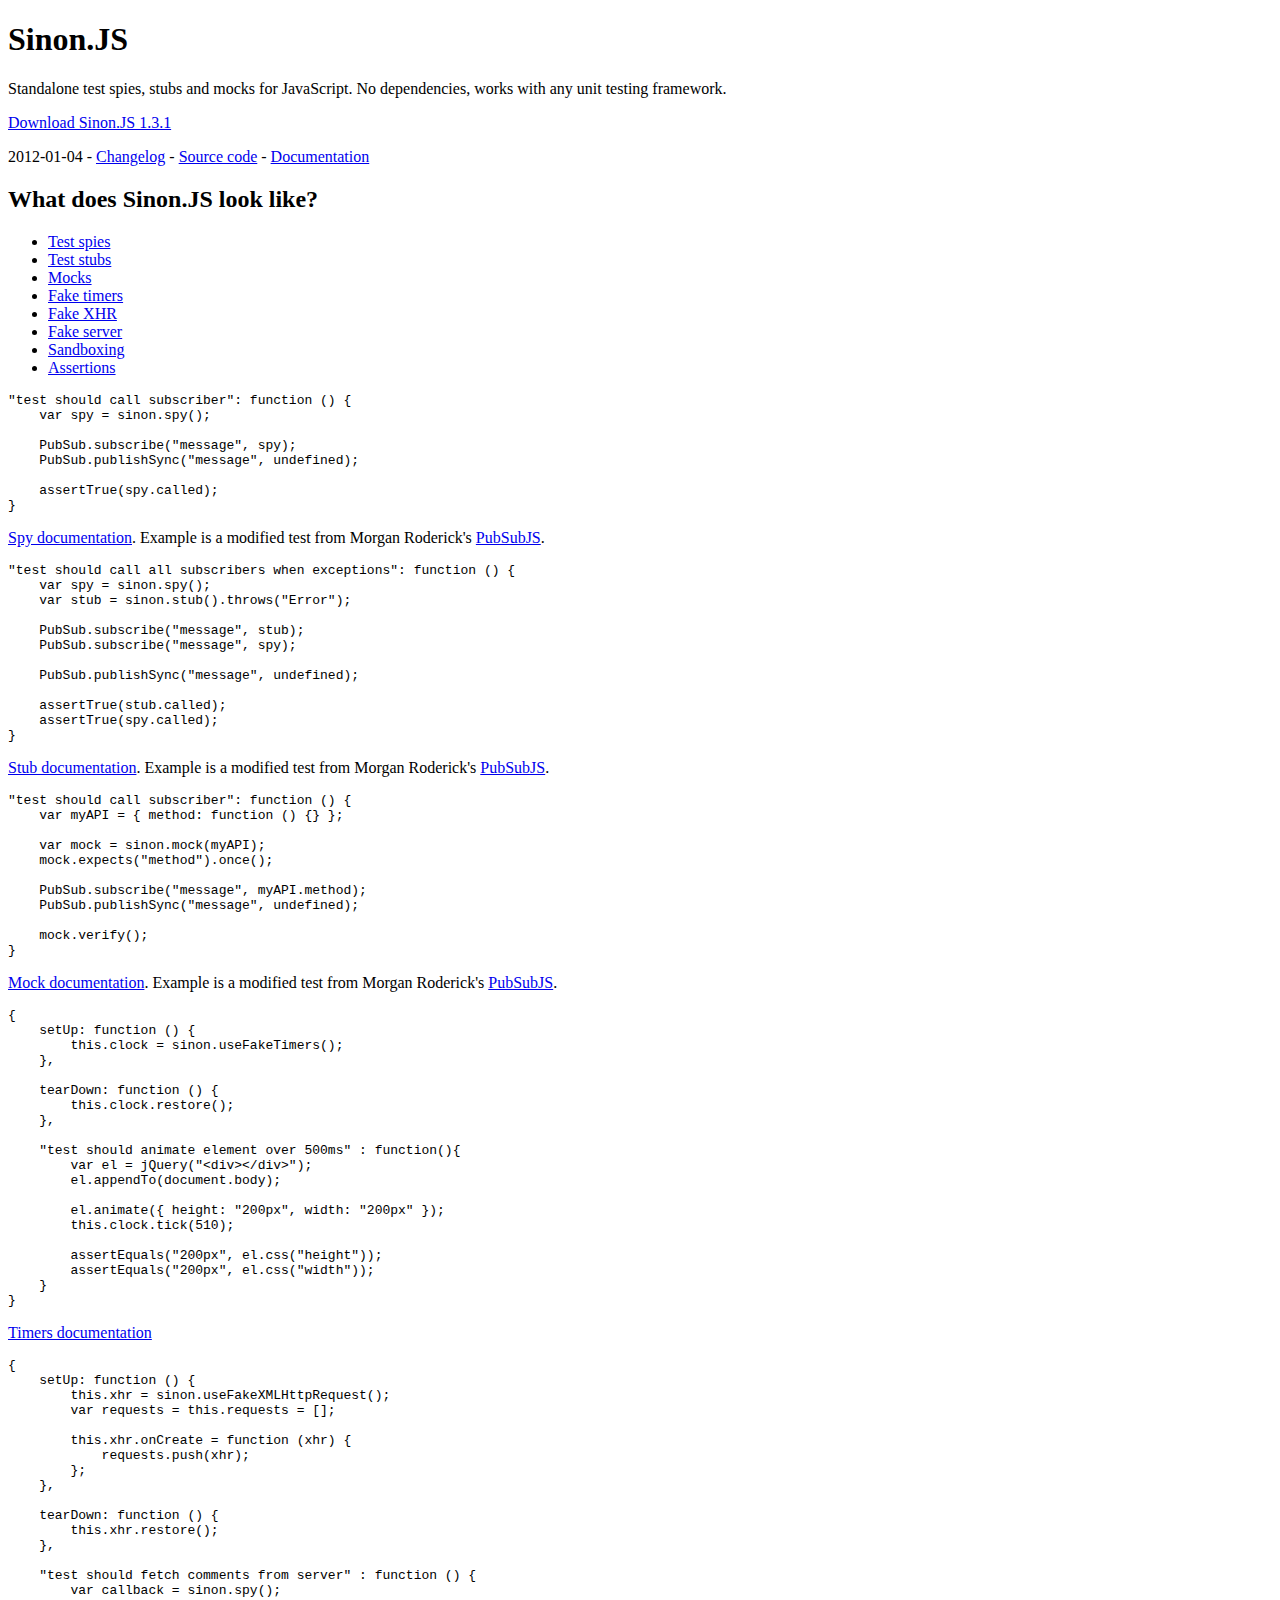
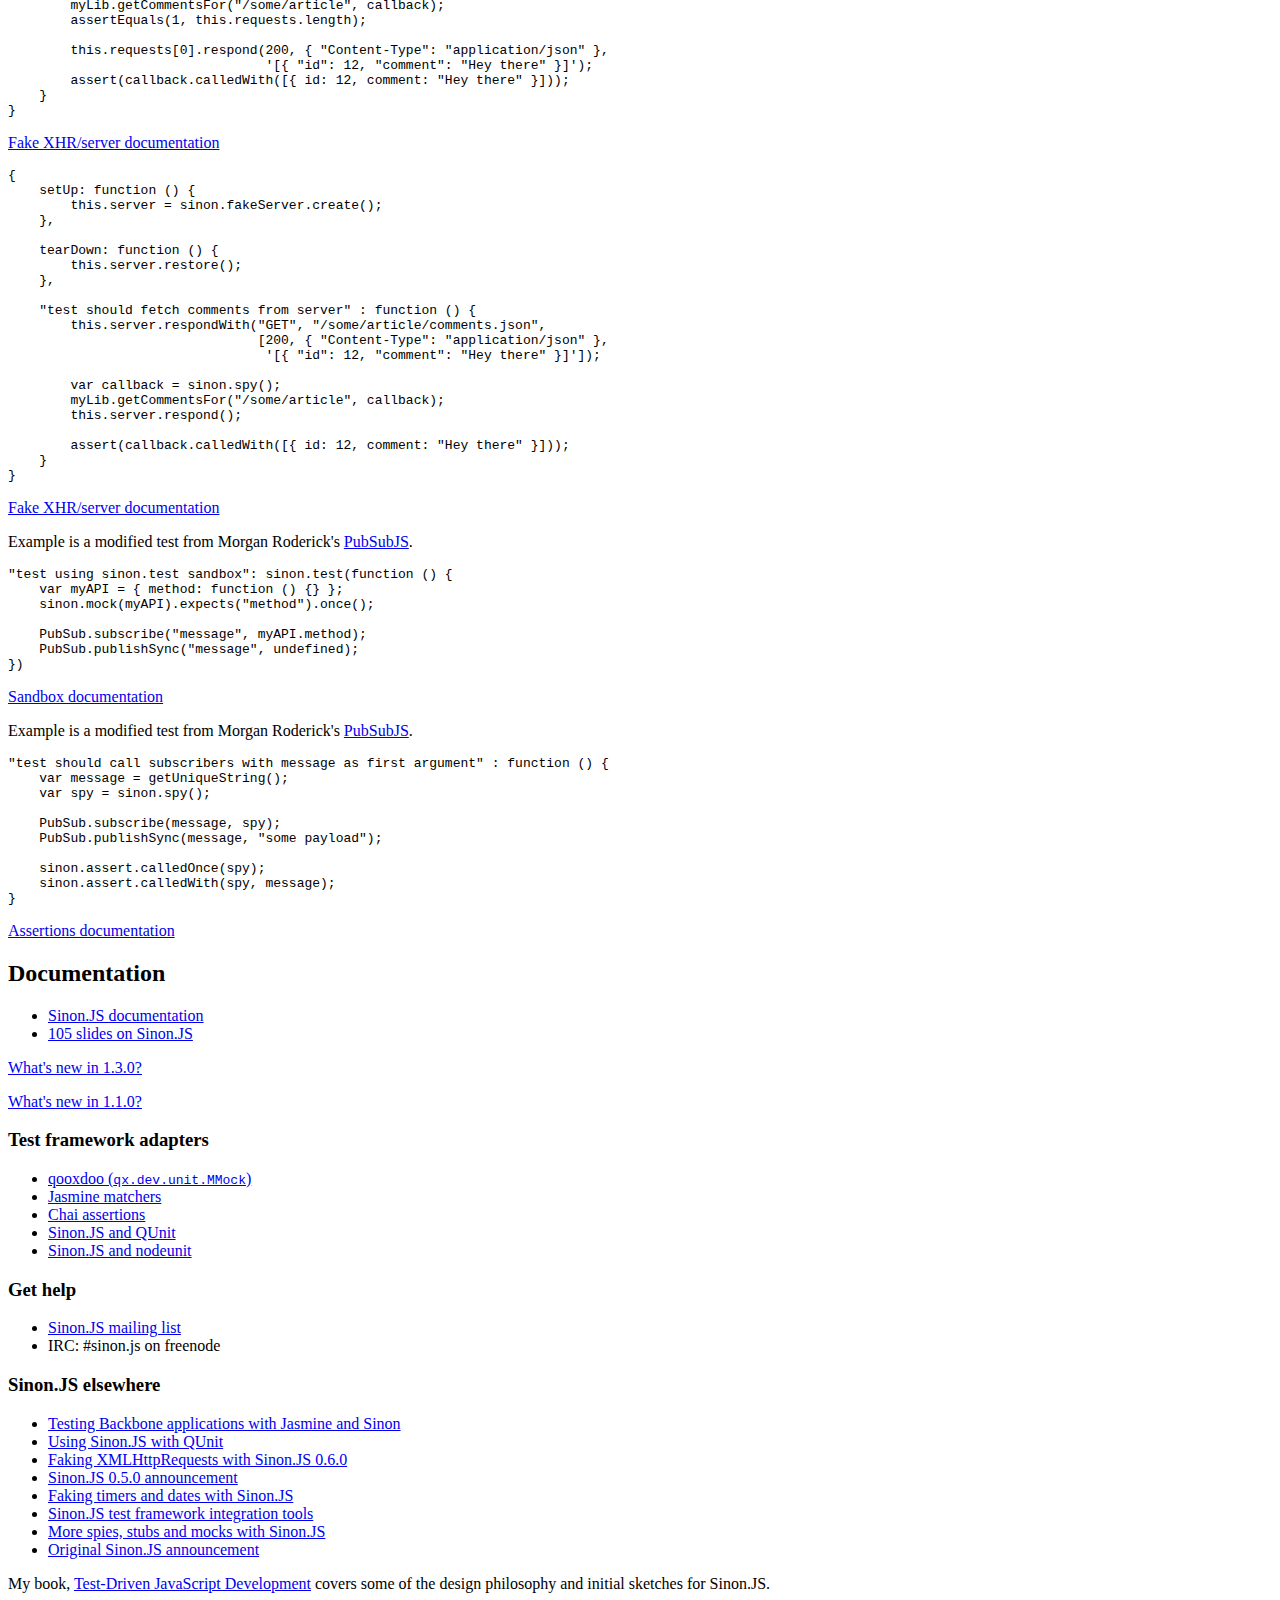
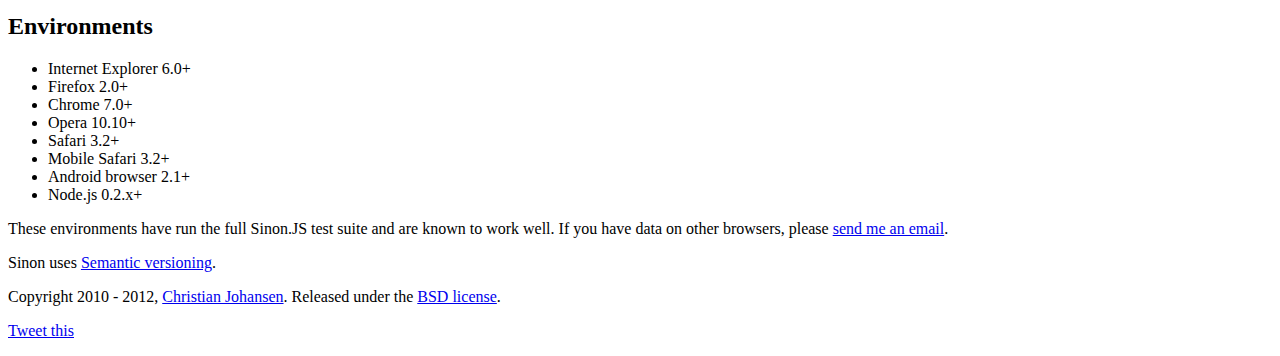
==== index.html @ 9abc620c "Merge f785a1c88abb941723df5d78d192229554fd3763 into b6715ba6604295bcdc54b51997fb627981acd75d" ====
<!DOCTYPE html PUBLIC "-//W3C//DTD HTML 4.01//EN" "http://www.w3.org/TR/html4/strict.dtd">
<html lang="en">
  <head>
    <meta http-equiv="content-type" content="text/html; charset=utf-8">
    <title>Sinon.JS - Versatile standalone test spies, stubs and mocks for JavaScript</title>
    <link rel="stylesheet" type="text/css" href="/design/css/sinon.min.css?7">
  </head>
  <body class="front">
    <div class="payoff">
      <h1>Sinon.JS</h1>
      <p>
        Standalone test spies, stubs and mocks for JavaScript. No dependencies,
        works with any unit testing framework.
      </p>
      <div class="download">
        <div class="button"><a href="releases/sinon-1.3.1.js">Download Sinon.JS 1.3.1</a></div>
        <p>
          2012-01-04 -
          <a href="Changelog.txt">Changelog</a> -
          <a href="https://github.com/cjohansen/Sinon.JS">Source code</a> -
          <a href="docs/">Documentation</a>
        </p>
      </div>
    </div>
    <div class="examples" id="examples">
      <h2>What does Sinon.JS look like?</h2>
      <ul class="nav">
        <li class="active"><a href="#spy_example">Test spies</a></li>
        <li><a href="#stub_example">Test stubs</a></li>
        <li><a href="#mock_example">Mocks</a></li>
        <li><a href="#timers_example">Fake timers</a></li>
        <li><a href="#xhr_example">Fake XHR</a></li>
        <li><a href="#server_example">Fake server</a></li>
        <li><a href="#sandbox_example">Sandboxing</a></li>
        <li><a href="#assertion_example">Assertions</a></li>
      </ul>
      <div id="spy_example">
        <pre class="sh_javascript"><code>"test should call subscriber": function () {
    var spy = sinon.spy();

    PubSub.subscribe("message", spy);
    PubSub.publishSync("message", undefined);

    assertTrue(spy.called);
}</code></pre>
        <p>
          <a href="docs/#spies">Spy documentation</a>.
          Example is a modified test from Morgan Roderick's
          <a href="https://github.com/mroderick/PubSubJS/">PubSubJS</a>.
        </p>
      </div>
      <div id="stub_example">
        <pre class="sh_javascript"><code>"test should call all subscribers when exceptions": function () {
    var spy = sinon.spy();
    var stub = sinon.stub().throws("Error");

    PubSub.subscribe("message", stub);
    PubSub.subscribe("message", spy);

    PubSub.publishSync("message", undefined);

    assertTrue(stub.called);
    assertTrue(spy.called);
}</code></pre>
        <p>
          <a href="docs/#stubs">Stub documentation</a>.
          Example is a modified test from Morgan Roderick's
          <a href="https://github.com/mroderick/PubSubJS/">PubSubJS</a>.
        </p>
      </div>
      <div id="mock_example">
        <pre class="sh_javascript"><code>"test should call subscriber": function () {
    var myAPI = { method: function () {} };

    var mock = sinon.mock(myAPI);
    mock.expects("method").once();

    PubSub.subscribe("message", myAPI.method);
    PubSub.publishSync("message", undefined);

    mock.verify();
}</code></pre>
        <p>
          <a href="docs/#mocks">Mock documentation</a>.
          Example is a modified test from Morgan Roderick's
          <a href="https://github.com/mroderick/PubSubJS/">PubSubJS</a>.
        </p>
      </div>
      <div id="timers_example">
        <pre class="sh_javascript"><code>{
    setUp: function () {
        this.clock = sinon.useFakeTimers();
    },

    tearDown: function () {
        this.clock.restore();
    },

    "test should animate element over 500ms" : function(){
        var el = jQuery("&lt;div>&lt;/div>");
        el.appendTo(document.body);

        el.animate({ height: "200px", width: "200px" });
        this.clock.tick(510);

        assertEquals("200px", el.css("height"));
        assertEquals("200px", el.css("width"));
    }
}</code></pre>
        <p><a href="docs/#clock">Timers documentation</a></p>
      </div>
      <div id="xhr_example">
        <pre class="sh_javascript"><code>{
    setUp: function () {
        this.xhr = sinon.useFakeXMLHttpRequest();
        var requests = this.requests = [];

        this.xhr.onCreate = function (xhr) {
            requests.push(xhr);
        };
    },

    tearDown: function () {
        this.xhr.restore();
    },

    "test should fetch comments from server" : function () {
        var callback = sinon.spy();
        myLib.getCommentsFor("/some/article", callback);
        assertEquals(1, this.requests.length);

        this.requests[0].respond(200, { "Content-Type": "application/json" },
                                 '[{ "id": 12, "comment": "Hey there" }]');
        assert(callback.calledWith([{ id: 12, comment: "Hey there" }]));
    }
}</code></pre>
        <p><a href="docs/#server">Fake XHR/server documentation</a></p>
      </div>
      <div id="server_example">
        <pre class="sh_javascript"><code>{
    setUp: function () {
        this.server = sinon.fakeServer.create();
    },

    tearDown: function () {
        this.server.restore();
    },

    "test should fetch comments from server" : function () {
        this.server.respondWith("GET", "/some/article/comments.json",
                                [200, { "Content-Type": "application/json" },
                                 '[{ "id": 12, "comment": "Hey there" }]']);

        var callback = sinon.spy();
        myLib.getCommentsFor("/some/article", callback);
        this.server.respond();

        assert(callback.calledWith([{ id: 12, comment: "Hey there" }]));
    }
}</code></pre>
        <p><a href="docs/#server">Fake XHR/server documentation</a></p>
      </div>
      <div id="sandbox_example">
        <p>
          Example is a modified test from Morgan Roderick's
          <a href="https://github.com/mroderick/PubSubJS/">PubSubJS</a>.
        </p>
        <pre class="sh_javascript"><code>"test using sinon.test sandbox": sinon.test(function () {
    var myAPI = { method: function () {} };
    sinon.mock(myAPI).expects("method").once();

    PubSub.subscribe("message", myAPI.method);
    PubSub.publishSync("message", undefined);
})</code></pre>
        <p><a href="docs/#sandbox">Sandbox documentation</a></p>
      </div>
      <div id="assertion_example">
        <p>
          Example is a modified test from Morgan Roderick's
          <a href="https://github.com/mroderick/PubSubJS/">PubSubJS</a>.
        </p>
        <pre class="sh_javascript"><code>"test should call subscribers with message as first argument" : function () {
    var message = getUniqueString();
    var spy = sinon.spy();

    PubSub.subscribe(message, spy);
    PubSub.publishSync(message, "some payload");

    sinon.assert.calledOnce(spy);
    sinon.assert.calledWith(spy, message);
}</code></pre>
        <p><a href="docs/#assertions">Assertions documentation</a></p>
      </div>
    </div>
    <div class="docs-intro">
      <h2>Documentation</h2>
      <ul>
        <li><a href="docs/">Sinon.JS documentation</a></li>
        <li><a href="http://cjohansen.no/talks/2011/xp-meetup/">105 slides on Sinon.JS</a></li>
      </ul>
      <p><a href="http://cjohansen.no/en/sinon_js/sinon_js_1_3_0_out_now">What's new in 1.3.0?</a></p>
      <p><a href="http://cjohansen.no/en/sinon_js/sinon_js_1_1_0_out_now">What's new in 1.1.0?</a></p>
      <h3>Test framework adapters</h3>
      <ul>
        <li><a href="http://demo.qooxdoo.org/current/apiviewer/#qx.dev.unit.MMock">qooxdoo (<code>qx.dev.unit.MMock</code>)</a></li>
        <li><a href="https://github.com/froots/jasmine-sinon">Jasmine matchers</a></li>
        <li><a href="https://github.com/domenic/sinon-chai">Chai assertions</a></li>
        <li><a href="qunit/">Sinon.JS and QUnit</a></li>
        <li><a href="nodeunit/">Sinon.JS and nodeunit</a></li>
      </ul>
      <h3>Get help</h3>
      <ul>
        <li>
          <a href="http://groups.google.com/group/sinonjs">Sinon.JS mailing list</a>
        </li>
        <li>IRC: #sinon.js on freenode</li>
      </ul>
      <h3>Sinon.JS elsewhere</h3>
      <ul>
        <li><a href="http://tinnedfruit.com/2011/03/03/testing-backbone-apps-with-jasmine-sinon.html">Testing Backbone applications with Jasmine and Sinon</a></li>
        <li><a href="http://cjohansen.no/en/javascript/using_sinon_js_with_qunit">Using Sinon.JS with QUnit</a></li>
        <li><a href="http://cjohansen.no/en/javascript/sinon_js_0_6_0_fake_xmlhttprequest_and_improved_test_framework_integration">Faking XMLHttpRequests with Sinon.JS 0.6.0</a></li>
        <li><a href="http://cjohansen.no/en/javascript/sinon_js_0_5_0_released">Sinon.JS 0.5.0 announcement</a></li>
        <li><a href="http://cjohansen.no/en/javascript/faking_timers_and_dates_with_sinon">Faking timers and dates with Sinon.JS</a></li>
        <li><a href="http://cjohansen.no/en/javascript/higer_level_stubbing_and_mocking_tools_in_sinon">Sinon.JS test framework integration tools</a></li>
        <li><a href="http://cjohansen.no/en/javascript/test_spies_stubs_and_mocks_part_1_5">More
        spies, stubs and mocks with Sinon.JS</a></li>
        <li><a href="http://cjohansen.no/en/javascript/javascript_test_spies_stubs_and_mocks">Original Sinon.JS announcement</a></li>
      </ul>
      <p>
        My book, <a href="http://tddjs.com">Test-Driven JavaScript Development</a>
        covers some of the design philosophy and initial sketches for Sinon.JS.
      </p>
    </div>
    <div class="sidebar">
      <div class="browsers">
        <h2>Environments</h2>
        <ul>
          <li class="ie"><span>Internet Explorer</span> 6.0+</li>
          <li class="ff"><span>Firefox</span> 2.0+</li>
          <li class="chrome"><span>Chrome</span> 7.0+</li>
          <li class="opera"><span>Opera</span> 10.10+</</li>
                                                        <li class="safari"><span>Safari</span> 3.2+</li>
          <li class="mobile-safari"><span>Mobile Safari</span> 3.2+</li>
          <li class="android-browser"><span>Android browser</span> 2.1+</li>
          <li class="node-js"><span>Node.js</span> 0.2.x+</li>
        </ul>
        <p>
          These environments have run the full Sinon.JS test suite and are known
          to work well. If you have data on other browsers, please
          <a href="mailto:christian@cjohansen.no">send me an email</a>.
        </p>
      </div>
    </div>
    <div class="aside">
      <p>Sinon uses <a href="http://semver.org/">Semantic versioning</a>.</p>
      <p>
        Copyright 2010 - 2012,
        <a href="http://cjohansen.no/">Christian Johansen</a>. Released under the
        <a href="http://www.opensource.org/licenses/bsd-license.php">BSD license</a>.
      </p>
      <p class="tweet"><a href="http://twitter.com/share" data-lang="en" data-via="cjno" class="twitter-share-button">Tweet this</a></p>
    </div>
    <script src="http://platform.twitter.com/widgets.js" type="text/javascript"></script>
    <script type="text/javascript" src="/design/js/sinon-web.min.js?4"></script>
  </body>
</html>
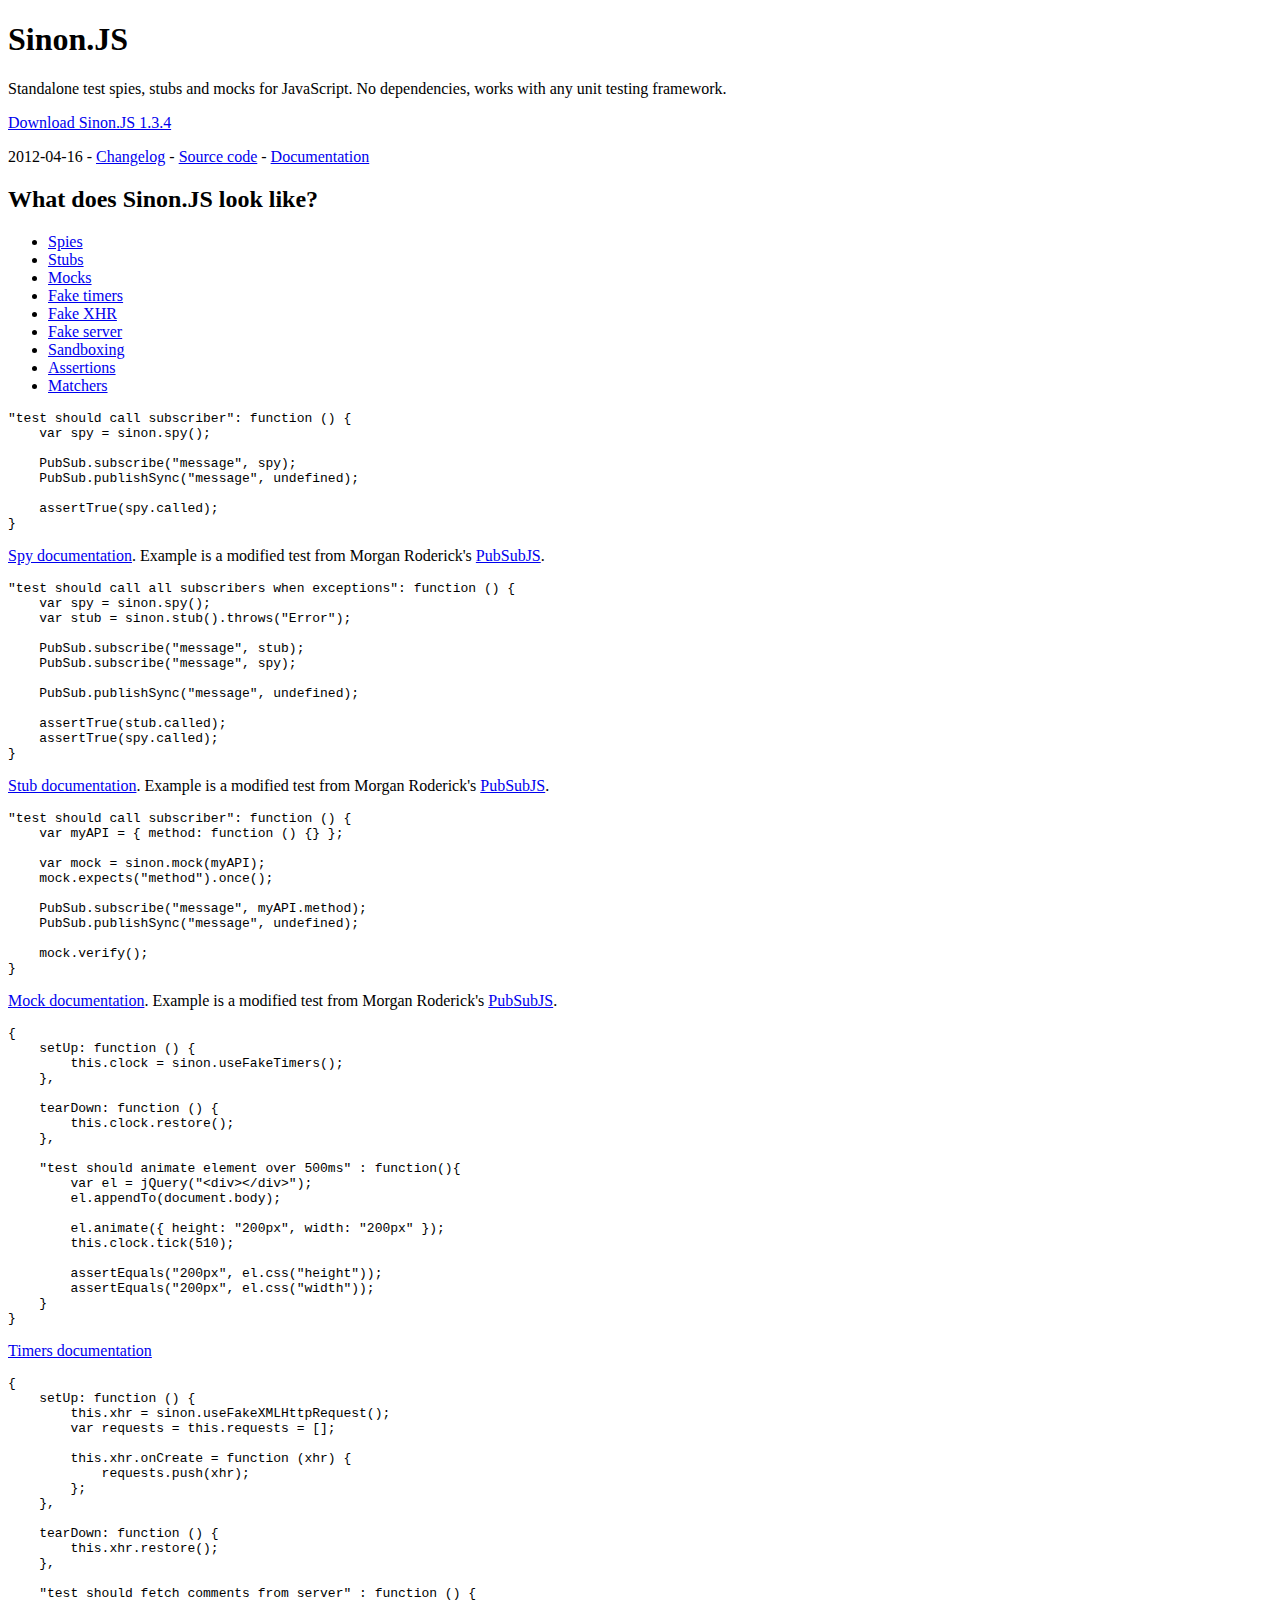
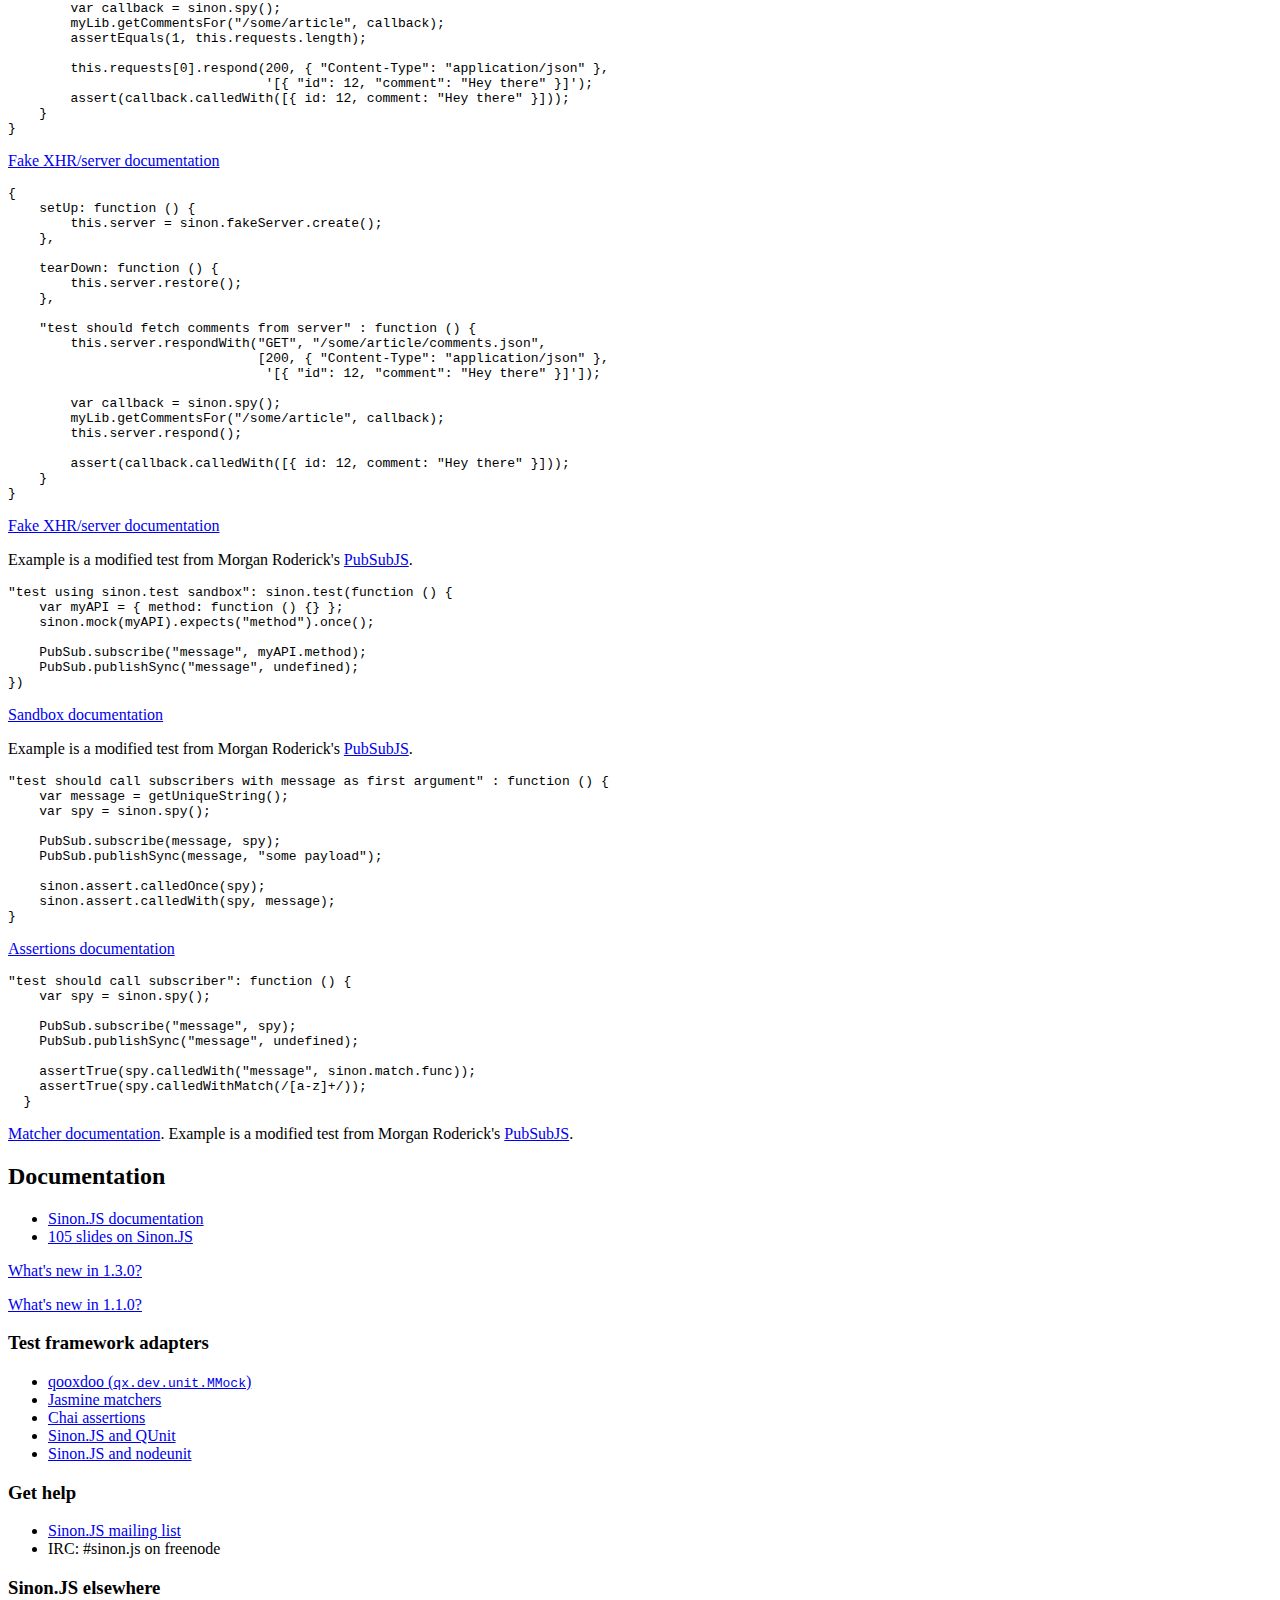
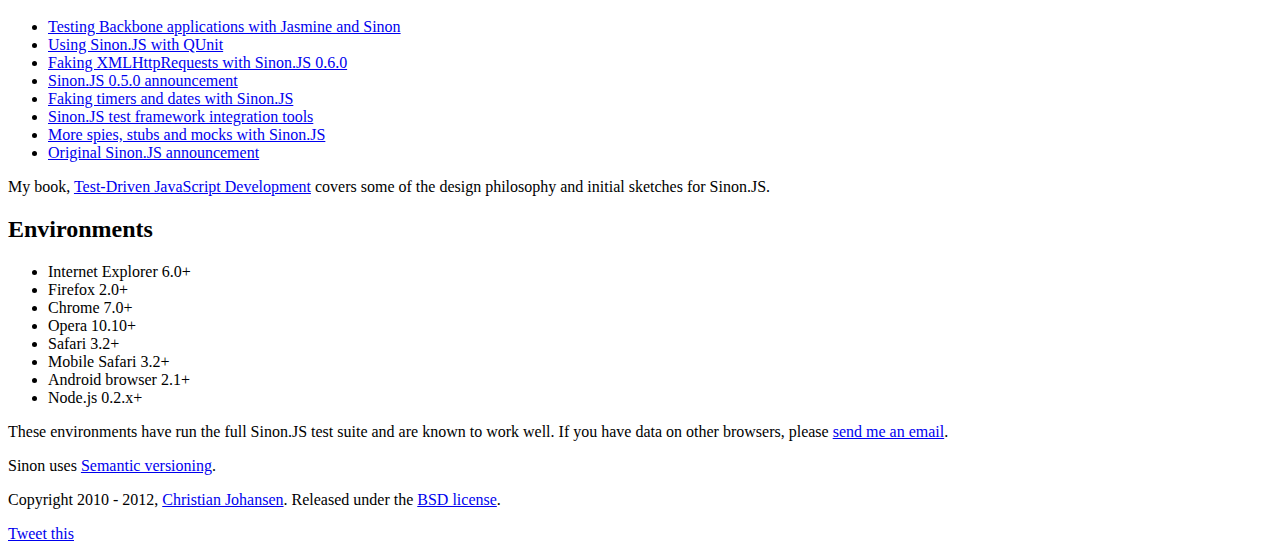
==== commit 7cb4e2ce: "Merge f900643e73f4ab187f391078386e1cd12588c947 into 4df80e24e25995d7324daf9567b4fcf9a1385cc1" ====
--- a/index.html
+++ b/index.html
@@ -13,9 +13,9 @@
         works with any unit testing framework.
       </p>
       <div class="download">
-        <div class="button"><a href="releases/sinon-1.3.1.js">Download Sinon.JS 1.3.1</a></div>
-        <p>
-          2012-01-04 -
+        <div class="button"><a href="releases/sinon-1.3.4.js">Download Sinon.JS 1.3.4</a></div>
+        <p>
+          2012-04-16 -
           <a href="Changelog.txt">Changelog</a> -
           <a href="https://github.com/cjohansen/Sinon.JS">Source code</a> -
           <a href="docs/">Documentation</a>
@@ -25,14 +25,15 @@
     <div class="examples" id="examples">
       <h2>What does Sinon.JS look like?</h2>
       <ul class="nav">
-        <li class="active"><a href="#spy_example">Test spies</a></li>
-        <li><a href="#stub_example">Test stubs</a></li>
+        <li class="active"><a href="#spy_example">Spies</a></li>
+        <li><a href="#stub_example">Stubs</a></li>
         <li><a href="#mock_example">Mocks</a></li>
         <li><a href="#timers_example">Fake timers</a></li>
         <li><a href="#xhr_example">Fake XHR</a></li>
         <li><a href="#server_example">Fake server</a></li>
         <li><a href="#sandbox_example">Sandboxing</a></li>
         <li><a href="#assertion_example">Assertions</a></li>
+        <li><a href="#matcher_example">Matchers</a></li>
       </ul>
       <div id="spy_example">
         <pre class="sh_javascript"><code>"test should call subscriber": function () {
@@ -190,6 +191,22 @@
     sinon.assert.calledWith(spy, message);
 }</code></pre>
         <p><a href="docs/#assertions">Assertions documentation</a></p>
+      </div>
+      <div id="matcher_example">
+        <pre class="sh_javascript"><code>"test should call subscriber": function () {
+    var spy = sinon.spy();
+
+    PubSub.subscribe("message", spy);
+    PubSub.publishSync("message", undefined);
+
+    assertTrue(spy.calledWith("message", sinon.match.func));
+    assertTrue(spy.calledWithMatch(/[a-z]+/));
+  }</code></pre>
+        <p>
+          <a href="docs/#matchers">Matcher documentation</a>.
+          Example is a modified test from Morgan Roderick's
+          <a href="https://github.com/mroderick/PubSubJS/">PubSubJS</a>.
+        </p>
       </div>
     </div>
     <div class="docs-intro">
@@ -239,8 +256,8 @@
           <li class="ie"><span>Internet Explorer</span> 6.0+</li>
           <li class="ff"><span>Firefox</span> 2.0+</li>
           <li class="chrome"><span>Chrome</span> 7.0+</li>
-          <li class="opera"><span>Opera</span> 10.10+</</li>
-                                                        <li class="safari"><span>Safari</span> 3.2+</li>
+          <li class="opera"><span>Opera</span> 10.10+</li>
+          <li class="safari"><span>Safari</span> 3.2+</li>
           <li class="mobile-safari"><span>Mobile Safari</span> 3.2+</li>
           <li class="android-browser"><span>Android browser</span> 2.1+</li>
           <li class="node-js"><span>Node.js</span> 0.2.x+</li>
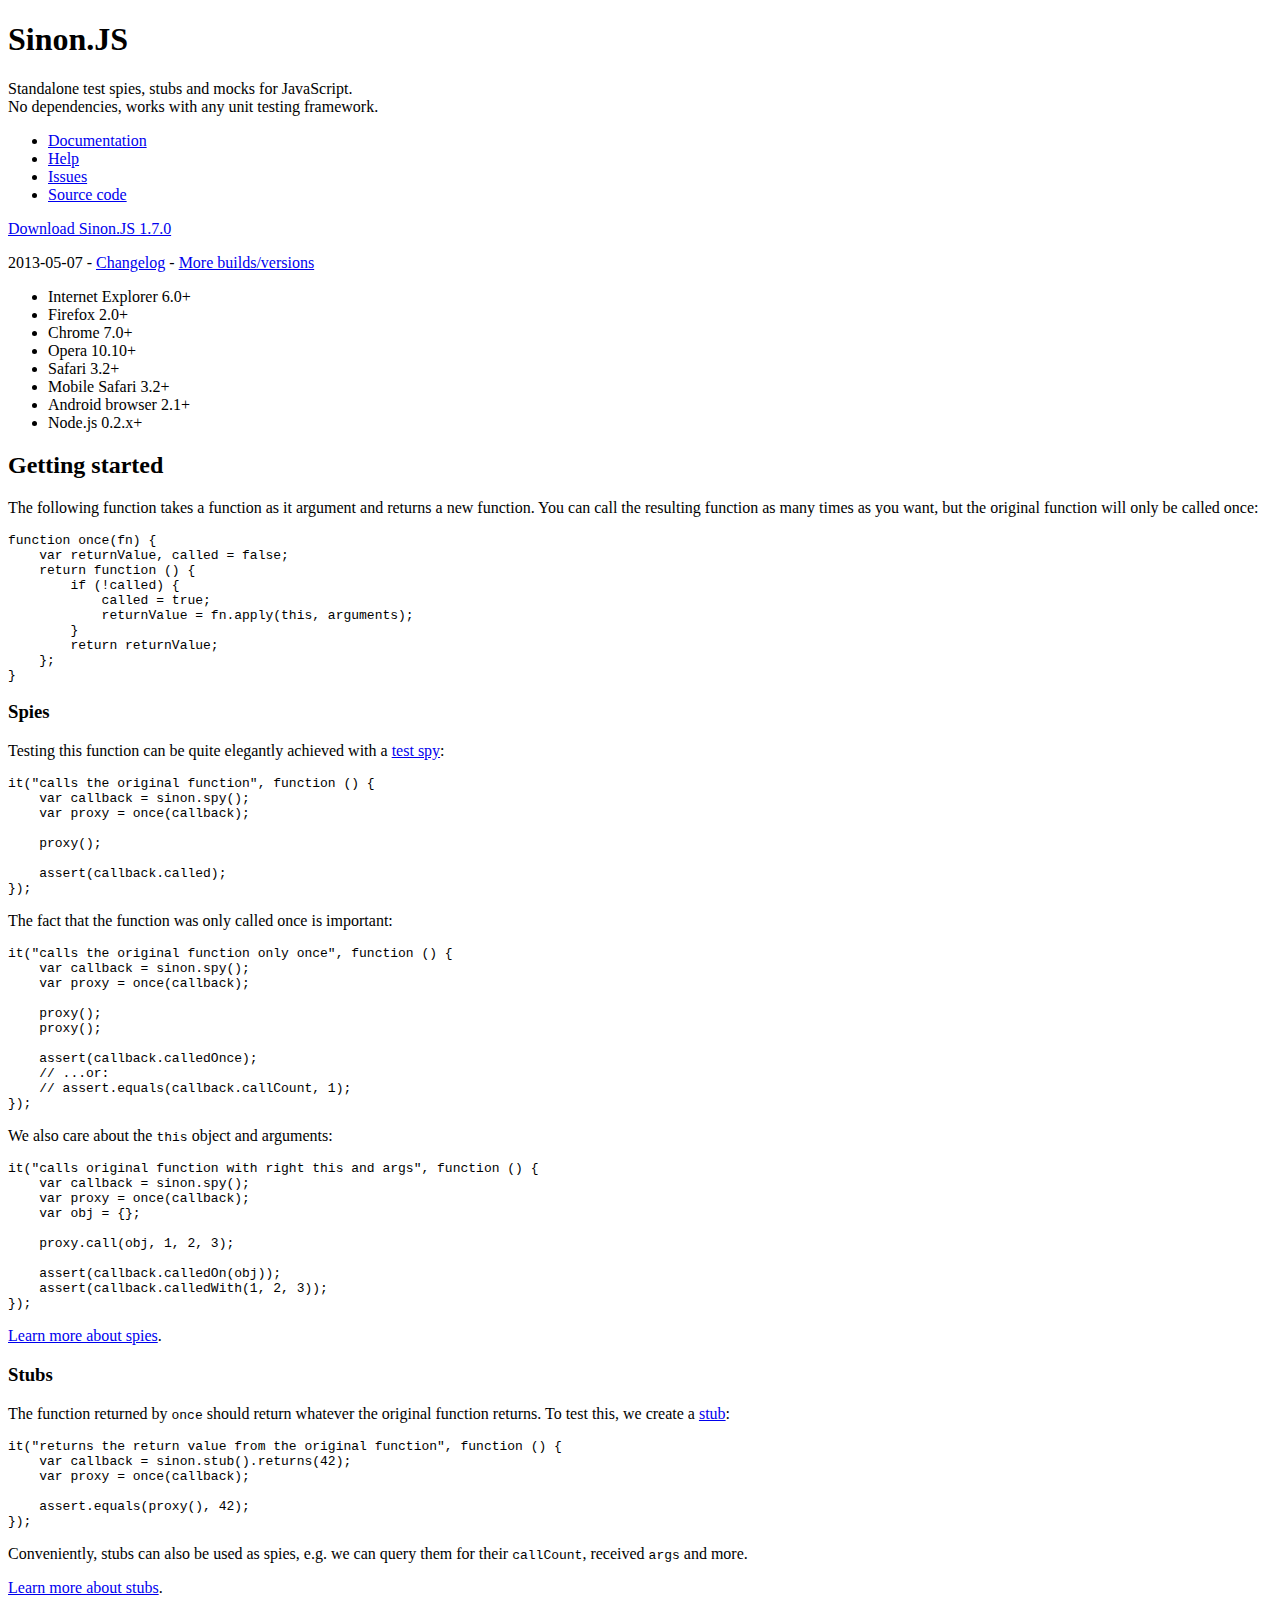
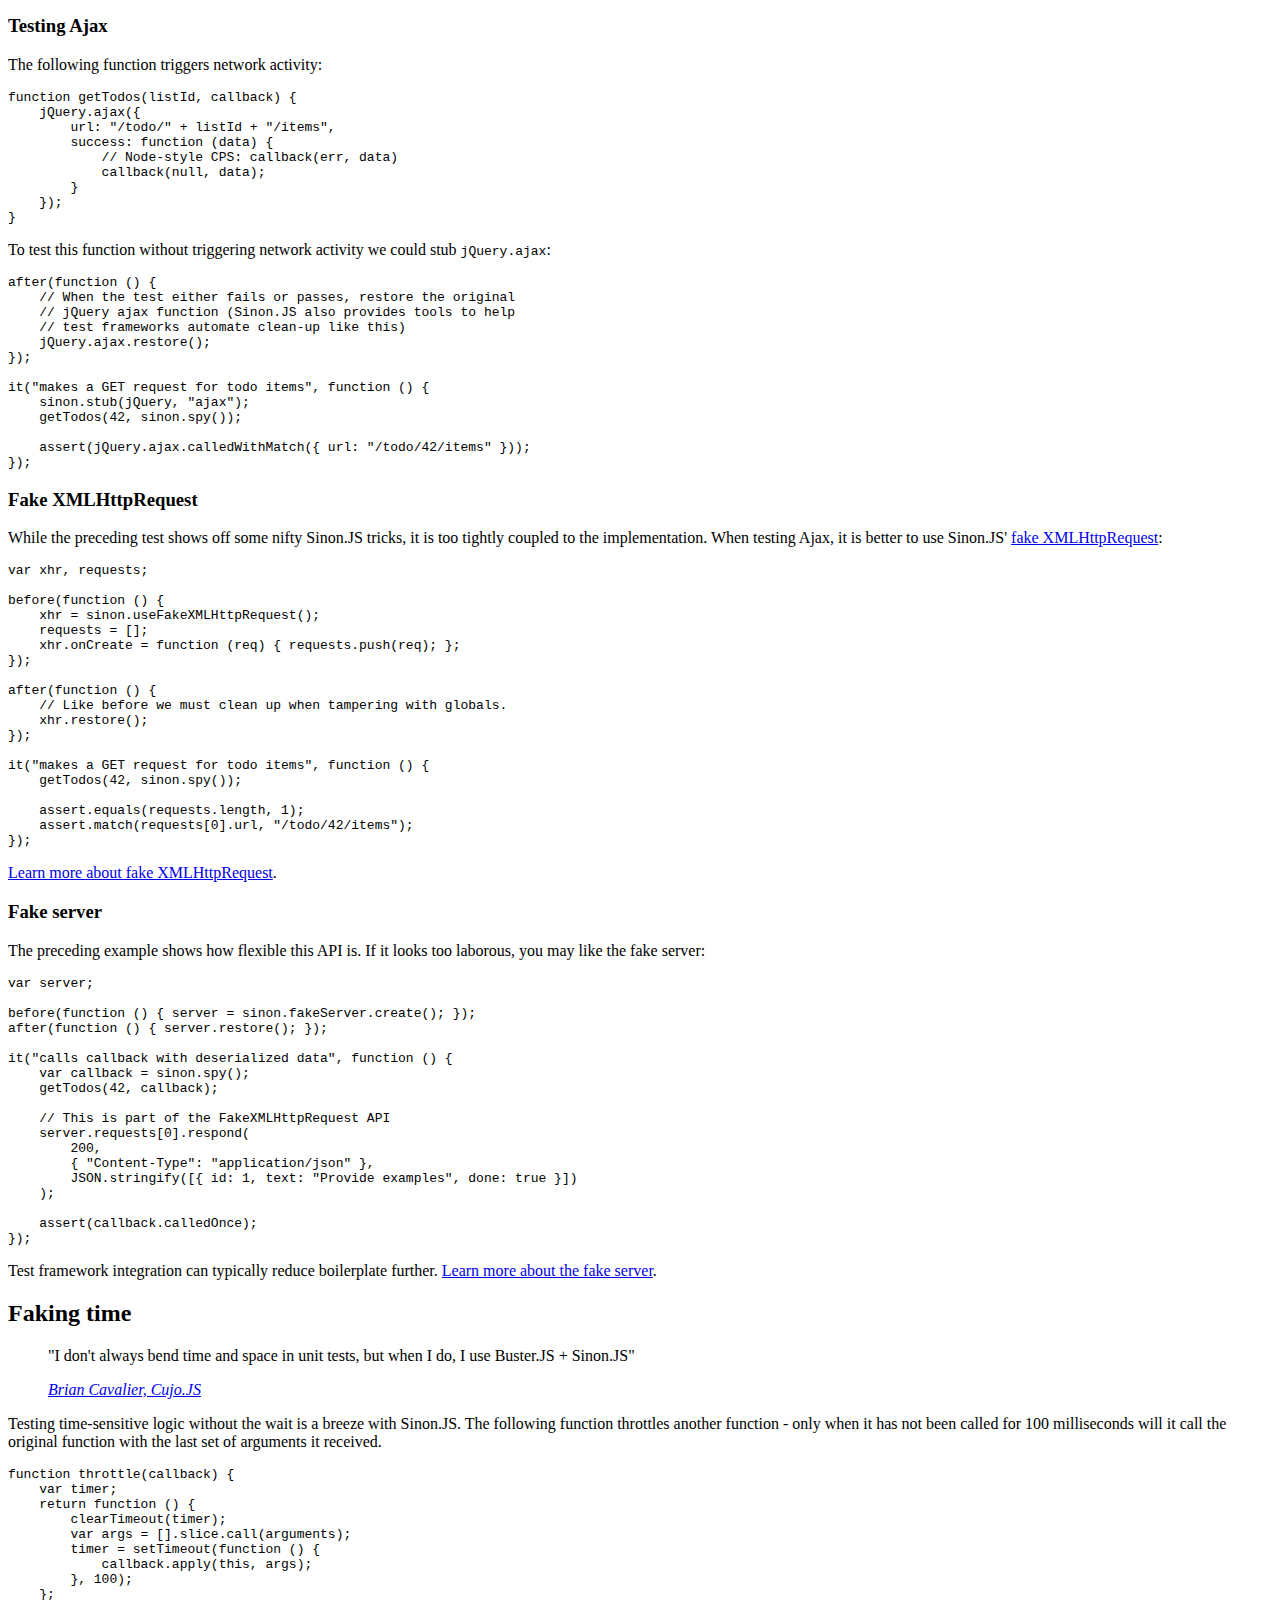
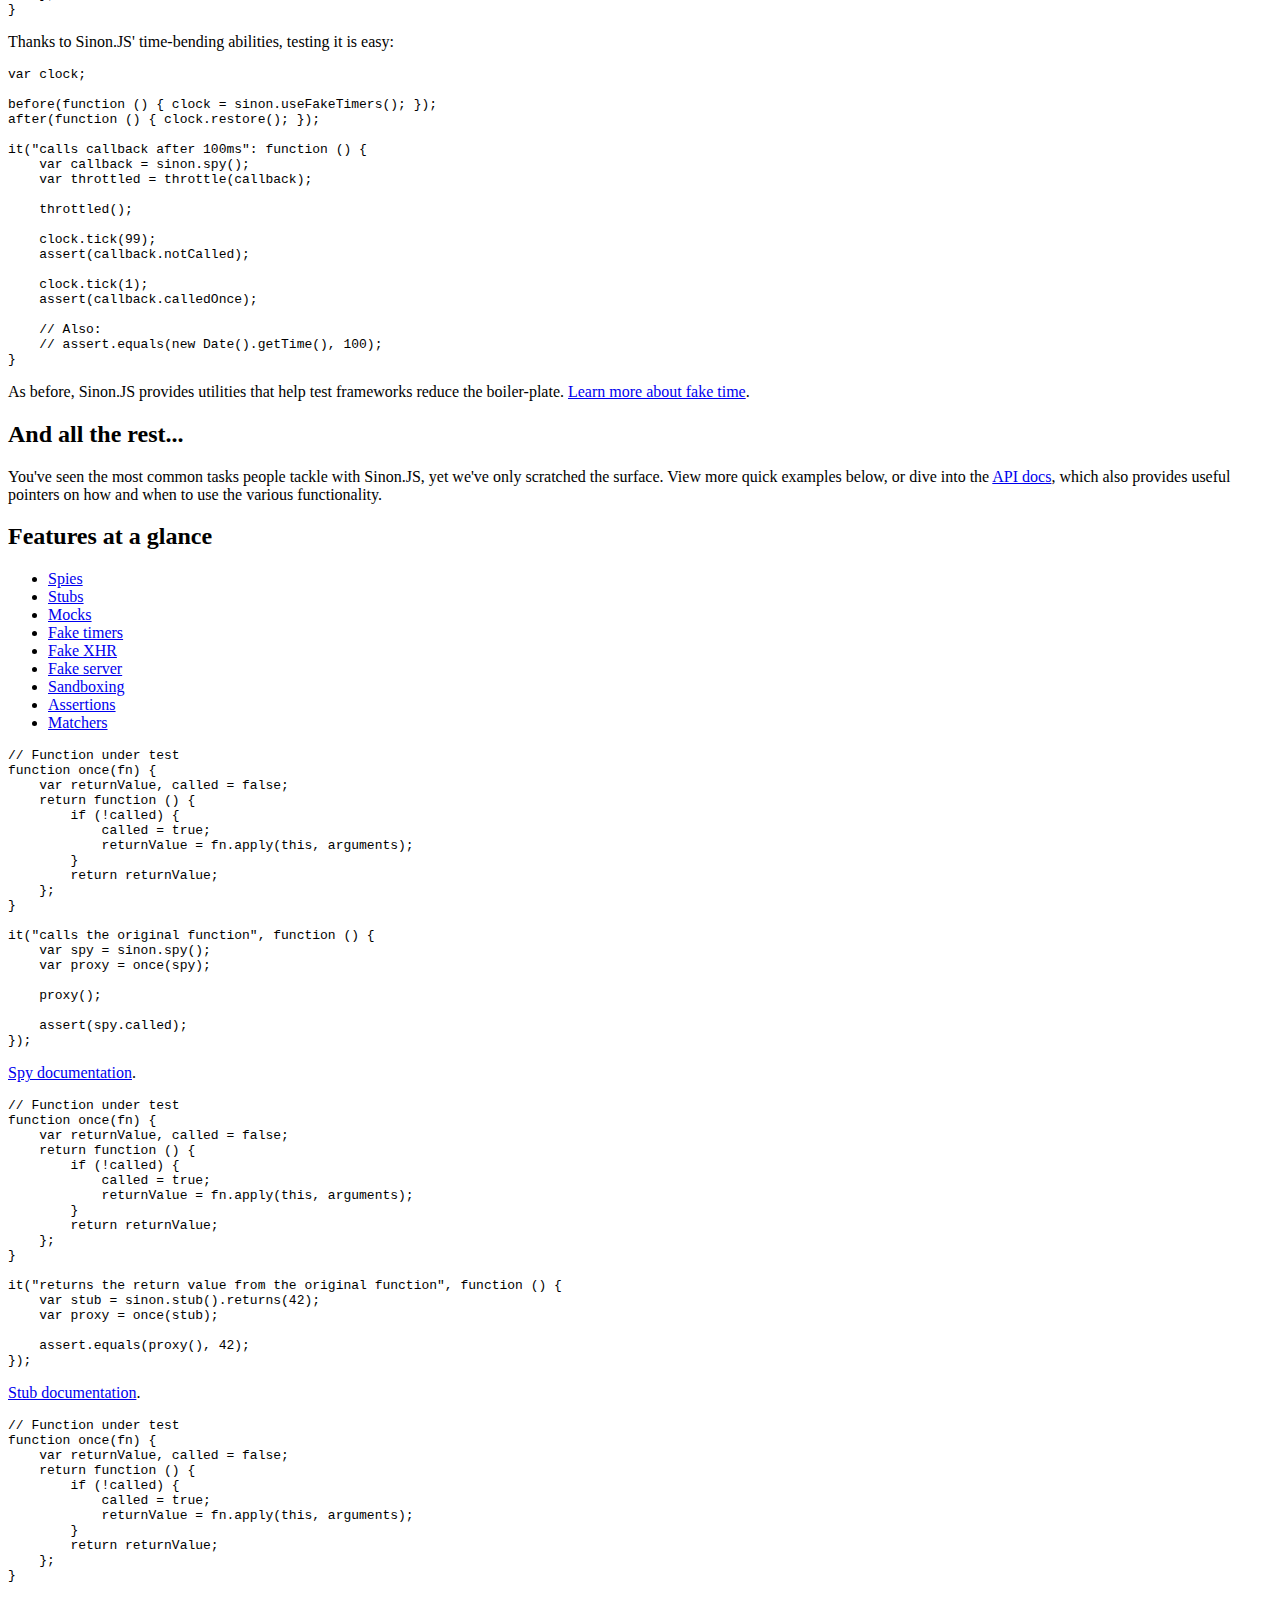
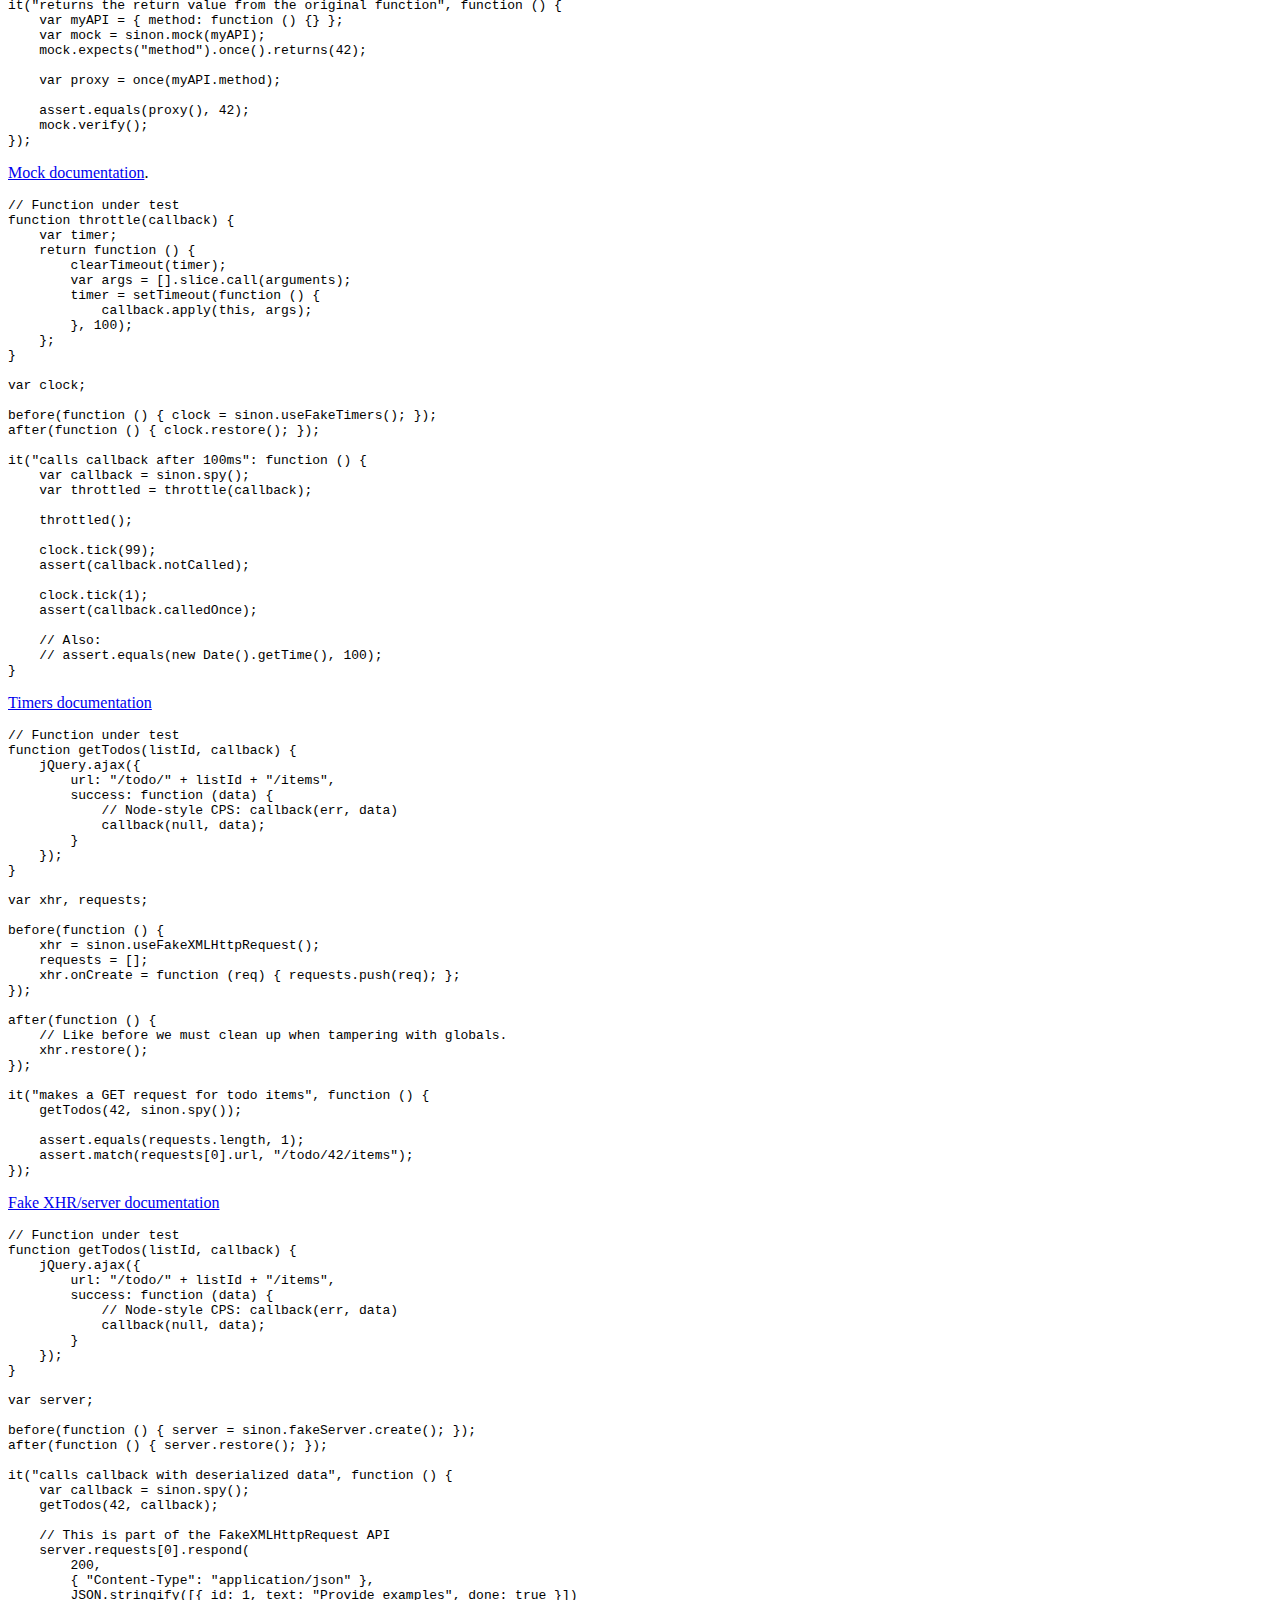
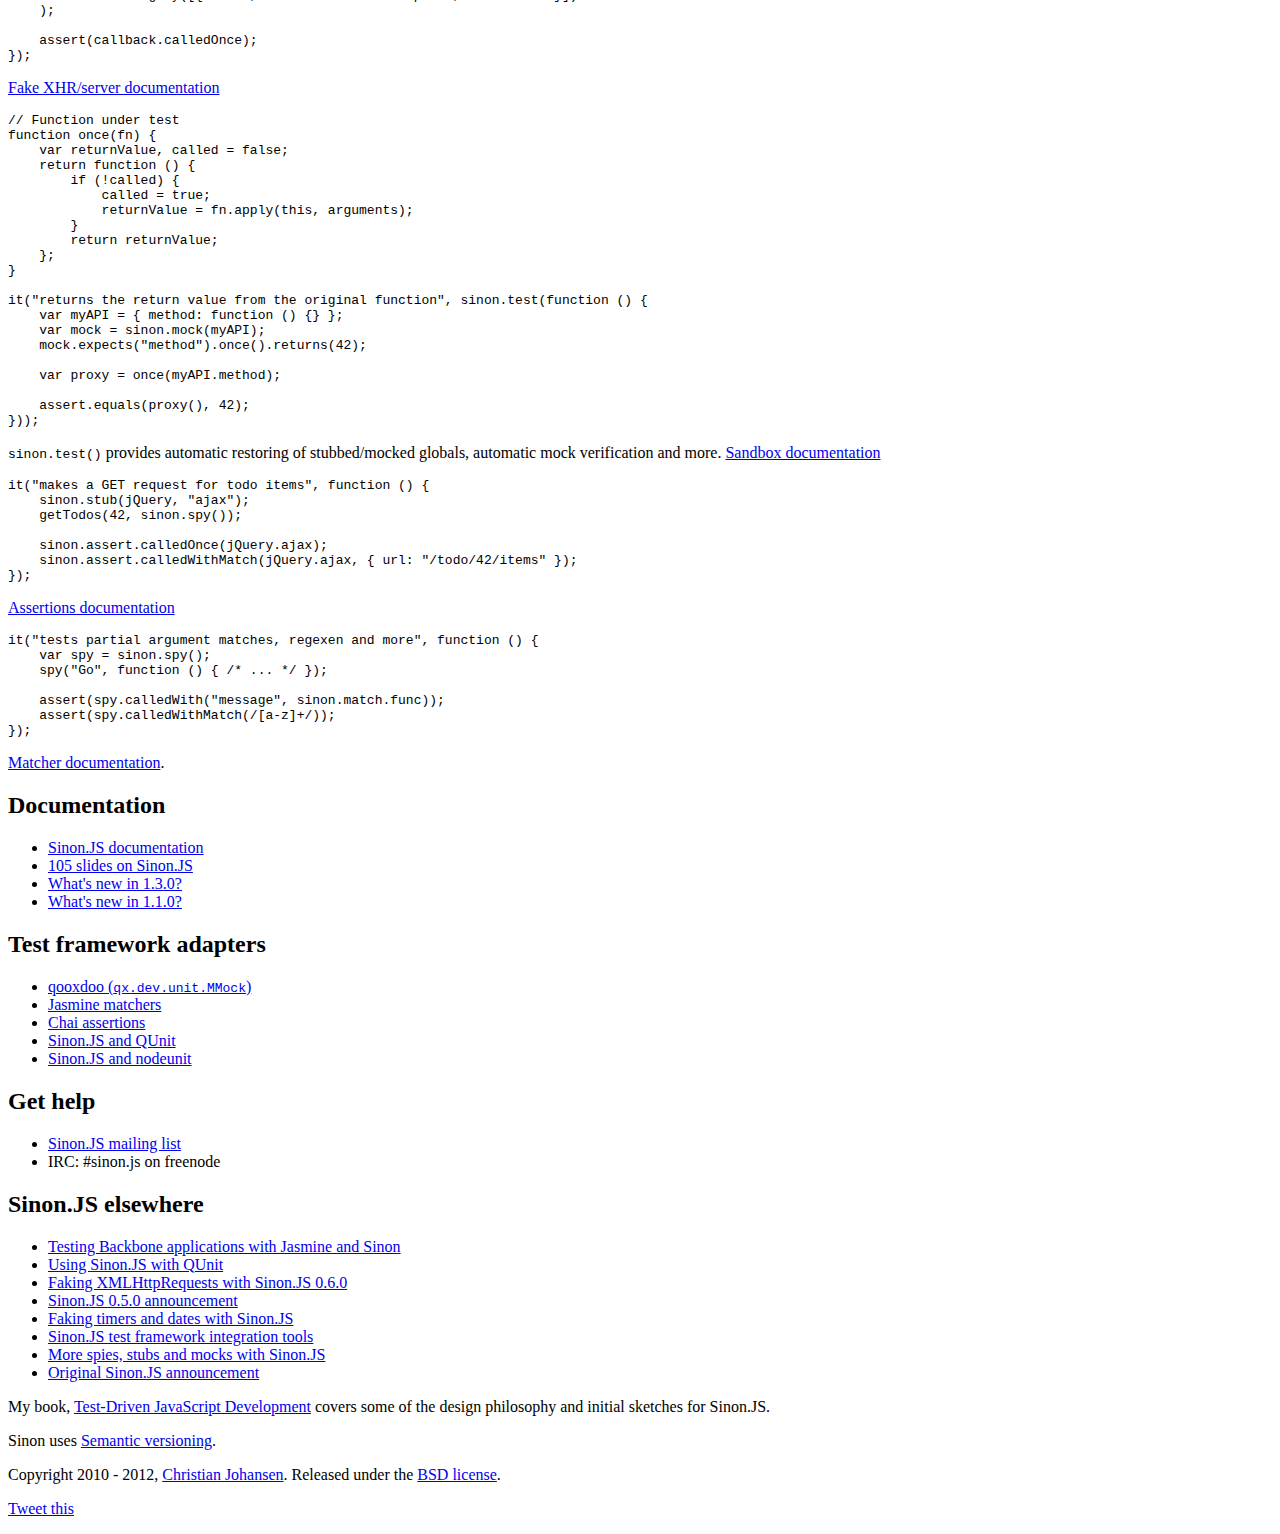
==== commit eaa12d59: "1.7.0" ====
--- a/index.html
+++ b/index.html
@@ -3,255 +3,30 @@
   <head>
     <meta http-equiv="content-type" content="text/html; charset=utf-8">
     <title>Sinon.JS - Versatile standalone test spies, stubs and mocks for JavaScript</title>
-    <link rel="stylesheet" type="text/css" href="/design/css/sinon.min.css?7">
+    <link rel="stylesheet" type="text/css" href="/design/css/sinon.min.css?8">
   </head>
   <body class="front">
     <div class="payoff">
       <h1>Sinon.JS</h1>
       <p>
-        Standalone test spies, stubs and mocks for JavaScript. No dependencies,
-        works with any unit testing framework.
+        Standalone test spies, stubs and mocks for JavaScript.<br>
+        No dependencies, works with any unit testing framework.
       </p>
-      <div class="download">
-        <div class="button"><a href="releases/sinon-1.3.4.js">Download Sinon.JS 1.3.4</a></div>
-        <p>
-          2012-04-16 -
-          <a href="Changelog.txt">Changelog</a> -
-          <a href="https://github.com/cjohansen/Sinon.JS">Source code</a> -
-          <a href="docs/">Documentation</a>
-        </p>
-      </div>
-    </div>
-    <div class="examples" id="examples">
-      <h2>What does Sinon.JS look like?</h2>
-      <ul class="nav">
-        <li class="active"><a href="#spy_example">Spies</a></li>
-        <li><a href="#stub_example">Stubs</a></li>
-        <li><a href="#mock_example">Mocks</a></li>
-        <li><a href="#timers_example">Fake timers</a></li>
-        <li><a href="#xhr_example">Fake XHR</a></li>
-        <li><a href="#server_example">Fake server</a></li>
-        <li><a href="#sandbox_example">Sandboxing</a></li>
-        <li><a href="#assertion_example">Assertions</a></li>
-        <li><a href="#matcher_example">Matchers</a></li>
-      </ul>
-      <div id="spy_example">
-        <pre class="sh_javascript"><code>"test should call subscriber": function () {
-    var spy = sinon.spy();
-
-    PubSub.subscribe("message", spy);
-    PubSub.publishSync("message", undefined);
-
-    assertTrue(spy.called);
-}</code></pre>
-        <p>
-          <a href="docs/#spies">Spy documentation</a>.
-          Example is a modified test from Morgan Roderick's
-          <a href="https://github.com/mroderick/PubSubJS/">PubSubJS</a>.
-        </p>
-      </div>
-      <div id="stub_example">
-        <pre class="sh_javascript"><code>"test should call all subscribers when exceptions": function () {
-    var spy = sinon.spy();
-    var stub = sinon.stub().throws("Error");
-
-    PubSub.subscribe("message", stub);
-    PubSub.subscribe("message", spy);
-
-    PubSub.publishSync("message", undefined);
-
-    assertTrue(stub.called);
-    assertTrue(spy.called);
-}</code></pre>
-        <p>
-          <a href="docs/#stubs">Stub documentation</a>.
-          Example is a modified test from Morgan Roderick's
-          <a href="https://github.com/mroderick/PubSubJS/">PubSubJS</a>.
-        </p>
-      </div>
-      <div id="mock_example">
-        <pre class="sh_javascript"><code>"test should call subscriber": function () {
-    var myAPI = { method: function () {} };
-
-    var mock = sinon.mock(myAPI);
-    mock.expects("method").once();
-
-    PubSub.subscribe("message", myAPI.method);
-    PubSub.publishSync("message", undefined);
-
-    mock.verify();
-}</code></pre>
-        <p>
-          <a href="docs/#mocks">Mock documentation</a>.
-          Example is a modified test from Morgan Roderick's
-          <a href="https://github.com/mroderick/PubSubJS/">PubSubJS</a>.
-        </p>
-      </div>
-      <div id="timers_example">
-        <pre class="sh_javascript"><code>{
-    setUp: function () {
-        this.clock = sinon.useFakeTimers();
-    },
-
-    tearDown: function () {
-        this.clock.restore();
-    },
-
-    "test should animate element over 500ms" : function(){
-        var el = jQuery("&lt;div>&lt;/div>");
-        el.appendTo(document.body);
-
-        el.animate({ height: "200px", width: "200px" });
-        this.clock.tick(510);
-
-        assertEquals("200px", el.css("height"));
-        assertEquals("200px", el.css("width"));
-    }
-}</code></pre>
-        <p><a href="docs/#clock">Timers documentation</a></p>
-      </div>
-      <div id="xhr_example">
-        <pre class="sh_javascript"><code>{
-    setUp: function () {
-        this.xhr = sinon.useFakeXMLHttpRequest();
-        var requests = this.requests = [];
-
-        this.xhr.onCreate = function (xhr) {
-            requests.push(xhr);
-        };
-    },
-
-    tearDown: function () {
-        this.xhr.restore();
-    },
-
-    "test should fetch comments from server" : function () {
-        var callback = sinon.spy();
-        myLib.getCommentsFor("/some/article", callback);
-        assertEquals(1, this.requests.length);
-
-        this.requests[0].respond(200, { "Content-Type": "application/json" },
-                                 '[{ "id": 12, "comment": "Hey there" }]');
-        assert(callback.calledWith([{ id: 12, comment: "Hey there" }]));
-    }
-}</code></pre>
-        <p><a href="docs/#server">Fake XHR/server documentation</a></p>
-      </div>
-      <div id="server_example">
-        <pre class="sh_javascript"><code>{
-    setUp: function () {
-        this.server = sinon.fakeServer.create();
-    },
-
-    tearDown: function () {
-        this.server.restore();
-    },
-
-    "test should fetch comments from server" : function () {
-        this.server.respondWith("GET", "/some/article/comments.json",
-                                [200, { "Content-Type": "application/json" },
-                                 '[{ "id": 12, "comment": "Hey there" }]']);
-
-        var callback = sinon.spy();
-        myLib.getCommentsFor("/some/article", callback);
-        this.server.respond();
-
-        assert(callback.calledWith([{ id: 12, comment: "Hey there" }]));
-    }
-}</code></pre>
-        <p><a href="docs/#server">Fake XHR/server documentation</a></p>
-      </div>
-      <div id="sandbox_example">
-        <p>
-          Example is a modified test from Morgan Roderick's
-          <a href="https://github.com/mroderick/PubSubJS/">PubSubJS</a>.
-        </p>
-        <pre class="sh_javascript"><code>"test using sinon.test sandbox": sinon.test(function () {
-    var myAPI = { method: function () {} };
-    sinon.mock(myAPI).expects("method").once();
-
-    PubSub.subscribe("message", myAPI.method);
-    PubSub.publishSync("message", undefined);
-})</code></pre>
-        <p><a href="docs/#sandbox">Sandbox documentation</a></p>
-      </div>
-      <div id="assertion_example">
-        <p>
-          Example is a modified test from Morgan Roderick's
-          <a href="https://github.com/mroderick/PubSubJS/">PubSubJS</a>.
-        </p>
-        <pre class="sh_javascript"><code>"test should call subscribers with message as first argument" : function () {
-    var message = getUniqueString();
-    var spy = sinon.spy();
-
-    PubSub.subscribe(message, spy);
-    PubSub.publishSync(message, "some payload");
-
-    sinon.assert.calledOnce(spy);
-    sinon.assert.calledWith(spy, message);
-}</code></pre>
-        <p><a href="docs/#assertions">Assertions documentation</a></p>
-      </div>
-      <div id="matcher_example">
-        <pre class="sh_javascript"><code>"test should call subscriber": function () {
-    var spy = sinon.spy();
-
-    PubSub.subscribe("message", spy);
-    PubSub.publishSync("message", undefined);
-
-    assertTrue(spy.calledWith("message", sinon.match.func));
-    assertTrue(spy.calledWithMatch(/[a-z]+/));
-  }</code></pre>
-        <p>
-          <a href="docs/#matchers">Matcher documentation</a>.
-          Example is a modified test from Morgan Roderick's
-          <a href="https://github.com/mroderick/PubSubJS/">PubSubJS</a>.
-        </p>
-      </div>
-    </div>
-    <div class="docs-intro">
-      <h2>Documentation</h2>
-      <ul>
-        <li><a href="docs/">Sinon.JS documentation</a></li>
-        <li><a href="http://cjohansen.no/talks/2011/xp-meetup/">105 slides on Sinon.JS</a></li>
-      </ul>
-      <p><a href="http://cjohansen.no/en/sinon_js/sinon_js_1_3_0_out_now">What's new in 1.3.0?</a></p>
-      <p><a href="http://cjohansen.no/en/sinon_js/sinon_js_1_1_0_out_now">What's new in 1.1.0?</a></p>
-      <h3>Test framework adapters</h3>
-      <ul>
-        <li><a href="http://demo.qooxdoo.org/current/apiviewer/#qx.dev.unit.MMock">qooxdoo (<code>qx.dev.unit.MMock</code>)</a></li>
-        <li><a href="https://github.com/froots/jasmine-sinon">Jasmine matchers</a></li>
-        <li><a href="https://github.com/domenic/sinon-chai">Chai assertions</a></li>
-        <li><a href="qunit/">Sinon.JS and QUnit</a></li>
-        <li><a href="nodeunit/">Sinon.JS and nodeunit</a></li>
-      </ul>
-      <h3>Get help</h3>
-      <ul>
-        <li>
-          <a href="http://groups.google.com/group/sinonjs">Sinon.JS mailing list</a>
-        </li>
-        <li>IRC: #sinon.js on freenode</li>
-      </ul>
-      <h3>Sinon.JS elsewhere</h3>
-      <ul>
-        <li><a href="http://tinnedfruit.com/2011/03/03/testing-backbone-apps-with-jasmine-sinon.html">Testing Backbone applications with Jasmine and Sinon</a></li>
-        <li><a href="http://cjohansen.no/en/javascript/using_sinon_js_with_qunit">Using Sinon.JS with QUnit</a></li>
-        <li><a href="http://cjohansen.no/en/javascript/sinon_js_0_6_0_fake_xmlhttprequest_and_improved_test_framework_integration">Faking XMLHttpRequests with Sinon.JS 0.6.0</a></li>
-        <li><a href="http://cjohansen.no/en/javascript/sinon_js_0_5_0_released">Sinon.JS 0.5.0 announcement</a></li>
-        <li><a href="http://cjohansen.no/en/javascript/faking_timers_and_dates_with_sinon">Faking timers and dates with Sinon.JS</a></li>
-        <li><a href="http://cjohansen.no/en/javascript/higer_level_stubbing_and_mocking_tools_in_sinon">Sinon.JS test framework integration tools</a></li>
-        <li><a href="http://cjohansen.no/en/javascript/test_spies_stubs_and_mocks_part_1_5">More
-        spies, stubs and mocks with Sinon.JS</a></li>
-        <li><a href="http://cjohansen.no/en/javascript/javascript_test_spies_stubs_and_mocks">Original Sinon.JS announcement</a></li>
-      </ul>
-      <p>
-        My book, <a href="http://tddjs.com">Test-Driven JavaScript Development</a>
-        covers some of the design philosophy and initial sketches for Sinon.JS.
-      </p>
-    </div>
-    <div class="sidebar">
+    </div>
+    <ul class="nav main-nav">
+      <li><a href="/docs">Documentation</a></li>
+      <li><a href="#help">Help</a></li>
+      <li><a href="https://github.com/cjohansen/Sinon.JS/issues">Issues</a></li>
+      <li><a href="https://github.com/cjohansen/Sinon.JS">Source code</a></li>
+    </ul>
+    <div class="download section">
+      <div class="content">
+        <div class="button"><a href="releases/sinon-1.7.0.js">Download Sinon.JS 1.7.0</a></div>
+        <p>
+          2013-05-07 - <a href="Changelog.txt">Changelog</a> - <a href="/download">More builds/versions</a>
+        </p>
+      </div>
       <div class="browsers">
-        <h2>Environments</h2>
         <ul>
           <li class="ie"><span>Internet Explorer</span> 6.0+</li>
           <li class="ff"><span>Firefox</span> 2.0+</li>
@@ -262,10 +37,513 @@
           <li class="android-browser"><span>Android browser</span> 2.1+</li>
           <li class="node-js"><span>Node.js</span> 0.2.x+</li>
         </ul>
-        <p>
-          These environments have run the full Sinon.JS test suite and are known
-          to work well. If you have data on other browsers, please
-          <a href="mailto:christian@cjohansen.no">send me an email</a>.
+      </div>
+    </div>
+    <div class="section" id="five-min">
+      <div class="content">
+        <h2>Getting started</h2>
+        <p>
+          The following function takes a function as it argument and returns a
+          new function. You can call the resulting function as many times as you
+          want, but the original function will only be called once:
+        </p>
+        <pre class="sh_javascript"><code>function once(fn) {
+    var returnValue, called = false;
+    return function () {
+        if (!called) {
+            called = true;
+            returnValue = fn.apply(this, arguments);
+        }
+        return returnValue;
+    };
+}</code></pre>
+        <h3>Spies</h3>
+        <p>
+          Testing this function can be quite elegantly achieved with a
+          <a href="/docs#spies">test spy</a>:
+        </p>
+        <pre class="sh_javascript"><code>it("calls the original function", function () {
+    var callback = sinon.spy();
+    var proxy = once(callback);
+
+    proxy();
+
+    assert(callback.called);
+});</code></pre>
+        <p>
+          The fact that the function was only called once is important:
+        </p>
+        <pre class="sh_javascript"><code>it("calls the original function only once", function () {
+    var callback = sinon.spy();
+    var proxy = once(callback);
+
+    proxy();
+    proxy();
+
+    assert(callback.calledOnce);
+    // ...or:
+    // assert.equals(callback.callCount, 1);
+});</code></pre>
+        <p>
+          We also care about the <code>this</code> object and arguments:
+        </p>
+        <pre class="sh_javascript"><code>it("calls original function with right this and args", function () {
+    var callback = sinon.spy();
+    var proxy = once(callback);
+    var obj = {};
+
+    proxy.call(obj, 1, 2, 3);
+
+    assert(callback.calledOn(obj));
+    assert(callback.calledWith(1, 2, 3));
+});</code></pre>
+        <p><a href="/docs#spies">Learn more about spies</a>.</p>
+        <h3>Stubs</h3>
+        <p>
+          The function returned by <code>once</code> should return whatever the
+          original function returns. To test this, we create
+          a <a href="/docs#stubs">stub</a>:
+        </p>
+        <pre class="sh_javascript"><code>it("returns the return value from the original function", function () {
+    var callback = sinon.stub().returns(42);
+    var proxy = once(callback);
+
+    assert.equals(proxy(), 42);
+});</code></pre>
+        <p>
+          Conveniently, stubs can also be used as spies, e.g. we can query them
+          for their <code>callCount</code>, received <code>args</code> and more.
+        </p>
+        <p><a href="/docs#stubs">Learn more about stubs</a>.</p>
+        <h3>Testing Ajax</h3>
+        <p>
+          The following function triggers network activity:
+        </p>
+        <pre class="sh_javascript"><code>function getTodos(listId, callback) {
+    jQuery.ajax({
+        url: "/todo/" + listId + "/items",
+        success: function (data) {
+            // Node-style CPS: callback(err, data)
+            callback(null, data);
+        }
+    });
+}</code></pre>
+        <p>
+          To test this function without triggering network activity we could
+          stub <code>jQuery.ajax</code>:
+        </p>
+        <pre class="sh_javascript"><code>after(function () {
+    // When the test either fails or passes, restore the original
+    // jQuery ajax function (Sinon.JS also provides tools to help
+    // test frameworks automate clean-up like this)
+    jQuery.ajax.restore();
+});
+
+it("makes a GET request for todo items", function () {
+    sinon.stub(jQuery, "ajax");
+    getTodos(42, sinon.spy());
+
+    assert(jQuery.ajax.calledWithMatch({ url: "/todo/42/items" }));
+});</code></pre>
+        <h3>Fake XMLHttpRequest</h3>
+        <p>
+          While the preceding test shows off some nifty Sinon.JS tricks, it is
+          too tightly coupled to the implementation. When testing Ajax, it is
+          better to use Sinon.JS' <a href="/docs/#server">fake
+          XMLHttpRequest</a>:
+        </p>
+        <pre class="sh_javascript"><code>var xhr, requests;
+
+before(function () {
+    xhr = sinon.useFakeXMLHttpRequest();
+    requests = [];
+    xhr.onCreate = function (req) { requests.push(req); };
+});
+
+after(function () {
+    // Like before we must clean up when tampering with globals.
+    xhr.restore();
+});
+
+it("makes a GET request for todo items", function () {
+    getTodos(42, sinon.spy());
+
+    assert.equals(requests.length, 1);
+    assert.match(requests[0].url, "/todo/42/items");
+});</code></pre>
+        <p><a href="/docs#FakeXMLHttpRequest">Learn more about fake XMLHttpRequest</a>.</p>
+        <h3>Fake server</h3>
+        <p>
+          The preceding example shows how flexible this API is. If it looks too
+          laborous, you may like the fake server:
+        </p>
+        <pre class="sh_javascript"><code>var server;
+
+before(function () { server = sinon.fakeServer.create(); });
+after(function () { server.restore(); });
+
+it("calls callback with deserialized data", function () {
+    var callback = sinon.spy();
+    getTodos(42, callback);
+
+    // This is part of the FakeXMLHttpRequest API
+    server.requests[0].respond(
+        200,
+        { "Content-Type": "application/json" },
+        JSON.stringify([{ id: 1, text: "Provide examples", done: true }])
+    );
+
+    assert(callback.calledOnce);
+});</code></pre>
+        <p>
+          Test framework integration can typically reduce boilerplate further.
+          <a href="/docs#fakeServer">Learn more about the fake server</a>.
+        </p>
+        <h2>Faking time</h2>
+        <blockquote>
+          <p>
+            "I don't always bend time and space in unit tests, but when I do, I
+            use Buster.JS + Sinon.JS"
+          </p>
+          <cite><a href="https://twitter.com/briancavalier/status/225617077346635776">Brian Cavalier, Cujo.JS</a></cite>
+        </blockquote>
+        <p>
+          Testing time-sensitive logic without the wait is a breeze with
+          Sinon.JS. The following function throttles another function - only
+          when it has not been called for 100 milliseconds will it call the
+          original function with the last set of arguments it received.
+        </p>
+        <pre class="sh_javascript"><code>function throttle(callback) {
+    var timer;
+    return function () {
+        clearTimeout(timer);
+        var args = [].slice.call(arguments);
+        timer = setTimeout(function () {
+            callback.apply(this, args);
+        }, 100);
+    };
+}</code></pre>
+        <p>
+          Thanks to Sinon.JS' time-bending abilities, testing it is easy:
+        </p>
+        <pre class="sh_javascript"><code>var clock;
+
+before(function () { clock = sinon.useFakeTimers(); });
+after(function () { clock.restore(); });
+
+it("calls callback after 100ms": function () {
+    var callback = sinon.spy();
+    var throttled = throttle(callback);
+
+    throttled();
+
+    clock.tick(99);
+    assert(callback.notCalled);
+
+    clock.tick(1);
+    assert(callback.calledOnce);
+
+    // Also:
+    // assert.equals(new Date().getTime(), 100);
+}</code></pre>
+        <p>
+          As before, Sinon.JS provides utilities that help test frameworks
+          reduce the boiler-plate.
+          <a href="/docs#clock">Learn more about fake time</a>.
+        </p>
+        <h2>And all the rest...</h2>
+        <p>
+          You've seen the most common tasks people tackle with Sinon.JS, yet
+          we've only scratched the surface. View more quick examples below, or
+          dive into the <a href="/docs">API docs</a>, which also provides useful
+          pointers on how and when to use the various functionality.
+        </p>
+      </div>
+    </div>
+    <div class="examples section">
+      <div class="content" id="examples">
+        <h2>Features at a glance</h2>
+        <ul class="nav">
+          <li class="active"><a href="#spy_example">Spies</a></li>
+          <li><a href="#stub_example">Stubs</a></li>
+          <li><a href="#mock_example">Mocks</a></li>
+          <li><a href="#timers_example">Fake timers</a></li>
+          <li><a href="#xhr_example">Fake XHR</a></li>
+          <li><a href="#server_example">Fake server</a></li>
+          <li><a href="#sandbox_example">Sandboxing</a></li>
+          <li><a href="#assertion_example">Assertions</a></li>
+          <li><a href="#matcher_example">Matchers</a></li>
+        </ul>
+        <div id="spy_example">
+          <pre class="sh_javascript"><code>// Function under test
+function once(fn) {
+    var returnValue, called = false;
+    return function () {
+        if (!called) {
+            called = true;
+            returnValue = fn.apply(this, arguments);
+        }
+        return returnValue;
+    };
+}
+
+it("calls the original function", function () {
+    var spy = sinon.spy();
+    var proxy = once(spy);
+
+    proxy();
+
+    assert(spy.called);
+});</code></pre>
+          <p><a href="docs/#spies">Spy documentation</a>.</p>
+        </div>
+        <div id="stub_example">
+          <pre class="sh_javascript"><code>// Function under test
+function once(fn) {
+    var returnValue, called = false;
+    return function () {
+        if (!called) {
+            called = true;
+            returnValue = fn.apply(this, arguments);
+        }
+        return returnValue;
+    };
+}
+
+it("returns the return value from the original function", function () {
+    var stub = sinon.stub().returns(42);
+    var proxy = once(stub);
+
+    assert.equals(proxy(), 42);
+});</code></pre>
+          <p><a href="docs/#stubs">Stub documentation</a>.</p>
+        </div>
+        <div id="mock_example">
+          <pre class="sh_javascript"><code>// Function under test
+function once(fn) {
+    var returnValue, called = false;
+    return function () {
+        if (!called) {
+            called = true;
+            returnValue = fn.apply(this, arguments);
+        }
+        return returnValue;
+    };
+}
+
+it("returns the return value from the original function", function () {
+    var myAPI = { method: function () {} };
+    var mock = sinon.mock(myAPI);
+    mock.expects("method").once().returns(42);
+
+    var proxy = once(myAPI.method);
+
+    assert.equals(proxy(), 42);
+    mock.verify();
+});</code></pre>
+          <p><a href="docs/#mocks">Mock documentation</a>.</p>
+        </div>
+        <div id="timers_example">
+          <pre class="sh_javascript"><code>// Function under test
+function throttle(callback) {
+    var timer;
+    return function () {
+        clearTimeout(timer);
+        var args = [].slice.call(arguments);
+        timer = setTimeout(function () {
+            callback.apply(this, args);
+        }, 100);
+    };
+}
+
+var clock;
+
+before(function () { clock = sinon.useFakeTimers(); });
+after(function () { clock.restore(); });
+
+it("calls callback after 100ms": function () {
+    var callback = sinon.spy();
+    var throttled = throttle(callback);
+
+    throttled();
+
+    clock.tick(99);
+    assert(callback.notCalled);
+
+    clock.tick(1);
+    assert(callback.calledOnce);
+
+    // Also:
+    // assert.equals(new Date().getTime(), 100);
+}</code></pre>
+          <p><a href="docs/#clock">Timers documentation</a></p>
+        </div>
+        <div id="xhr_example">
+          <pre class="sh_javascript"><code>// Function under test
+function getTodos(listId, callback) {
+    jQuery.ajax({
+        url: "/todo/" + listId + "/items",
+        success: function (data) {
+            // Node-style CPS: callback(err, data)
+            callback(null, data);
+        }
+    });
+}
+
+var xhr, requests;
+
+before(function () {
+    xhr = sinon.useFakeXMLHttpRequest();
+    requests = [];
+    xhr.onCreate = function (req) { requests.push(req); };
+});
+
+after(function () {
+    // Like before we must clean up when tampering with globals.
+    xhr.restore();
+});
+
+it("makes a GET request for todo items", function () {
+    getTodos(42, sinon.spy());
+
+    assert.equals(requests.length, 1);
+    assert.match(requests[0].url, "/todo/42/items");
+});</code></pre>
+          <p><a href="docs/#server">Fake XHR/server documentation</a></p>
+        </div>
+        <div id="server_example">
+          <pre class="sh_javascript"><code>// Function under test
+function getTodos(listId, callback) {
+    jQuery.ajax({
+        url: "/todo/" + listId + "/items",
+        success: function (data) {
+            // Node-style CPS: callback(err, data)
+            callback(null, data);
+        }
+    });
+}
+
+var server;
+
+before(function () { server = sinon.fakeServer.create(); });
+after(function () { server.restore(); });
+
+it("calls callback with deserialized data", function () {
+    var callback = sinon.spy();
+    getTodos(42, callback);
+
+    // This is part of the FakeXMLHttpRequest API
+    server.requests[0].respond(
+        200,
+        { "Content-Type": "application/json" },
+        JSON.stringify([{ id: 1, text: "Provide examples", done: true }])
+    );
+
+    assert(callback.calledOnce);
+});</code></pre>
+          <p><a href="docs/#server">Fake XHR/server documentation</a></p>
+        </div>
+        <div id="sandbox_example">
+          <pre class="sh_javascript"><code>// Function under test
+function once(fn) {
+    var returnValue, called = false;
+    return function () {
+        if (!called) {
+            called = true;
+            returnValue = fn.apply(this, arguments);
+        }
+        return returnValue;
+    };
+}
+
+it("returns the return value from the original function", sinon.test(function () {
+    var myAPI = { method: function () {} };
+    var mock = sinon.mock(myAPI);
+    mock.expects("method").once().returns(42);
+
+    var proxy = once(myAPI.method);
+
+    assert.equals(proxy(), 42);
+}));</code></pre>
+          <p>
+            <code>sinon.test()</code> provides automatic restoring of
+            stubbed/mocked globals, automatic mock verification and
+            more. <a href="docs/#sandbox">Sandbox documentation</a>
+          </p>
+        </div>
+        <div id="assertion_example">
+          <pre class="sh_javascript"><code>it("makes a GET request for todo items", function () {
+    sinon.stub(jQuery, "ajax");
+    getTodos(42, sinon.spy());
+
+    sinon.assert.calledOnce(jQuery.ajax);
+    sinon.assert.calledWithMatch(jQuery.ajax, { url: "/todo/42/items" });
+});</code></pre>
+          <p><a href="docs/#assertions">Assertions documentation</a></p>
+        </div>
+        <div id="matcher_example">
+          <pre class="sh_javascript"><code>it("tests partial argument matches, regexen and more", function () {
+    var spy = sinon.spy();
+    spy("Go", function () { /* ... */ });
+
+    assert(spy.calledWith("message", sinon.match.func));
+    assert(spy.calledWithMatch(/[a-z]+/));
+});</code></pre>
+          <p><a href="docs/#matchers">Matcher documentation</a>.</p>
+        </div>
+      </div>
+    </div>
+    <div class="section docs-intro">
+      <div class="content">
+        <h2>Documentation</h2>
+        <ul>
+          <li><a href="docs/">Sinon.JS documentation</a></li>
+          <li><a href="http://cjohansen.no/talks/2011/xp-meetup/">105 slides on Sinon.JS</a></li>
+          <li><a href="http://cjohansen.no/en/sinon_js/sinon_js_1_3_0_out_now">What's new in 1.3.0?</a></li>
+          <li><a href="http://cjohansen.no/en/sinon_js/sinon_js_1_1_0_out_now">What's new in 1.1.0?</a></li>
+        </ul>
+      </div>
+    </div>
+    <div class="adapters section">
+      <div class="content">
+        <h2>Test framework adapters</h2>
+        <ul>
+          <li><a href="http://demo.qooxdoo.org/current/apiviewer/#qx.dev.unit.MMock">qooxdoo (<code>qx.dev.unit.MMock</code>)</a></li>
+          <li><a href="https://github.com/froots/jasmine-sinon">Jasmine matchers</a></li>
+          <li><a href="https://github.com/domenic/sinon-chai">Chai assertions</a></li>
+          <li><a href="qunit/">Sinon.JS and QUnit</a></li>
+          <li><a href="nodeunit/">Sinon.JS and nodeunit</a></li>
+        </ul>
+      </div>
+    </div>
+    <div class="section" id="help">
+      <div class="content">
+        <h2>Get help</h2>
+        <ul>
+          <li>
+            <a href="http://groups.google.com/group/sinonjs">Sinon.JS mailing list</a>
+          </li>
+          <li>IRC: #sinon.js on freenode</li>
+        </ul>
+      </div>
+    </div>
+    <div class="section" id="help">
+      <div class="content">
+        <h2>Sinon.JS elsewhere</h2>
+        <ul>
+          <li><a href="http://tinnedfruit.com/2011/03/03/testing-backbone-apps-with-jasmine-sinon.html">Testing Backbone applications with Jasmine and Sinon</a></li>
+          <li><a href="http://cjohansen.no/en/javascript/using_sinon_js_with_qunit">Using Sinon.JS with QUnit</a></li>
+          <li><a href="http://cjohansen.no/en/javascript/sinon_js_0_6_0_fake_xmlhttprequest_and_improved_test_framework_integration">Faking XMLHttpRequests with Sinon.JS 0.6.0</a></li>
+          <li><a href="http://cjohansen.no/en/javascript/sinon_js_0_5_0_released">Sinon.JS 0.5.0 announcement</a></li>
+          <li><a href="http://cjohansen.no/en/javascript/faking_timers_and_dates_with_sinon">Faking timers and dates with Sinon.JS</a></li>
+          <li><a href="http://cjohansen.no/en/javascript/higer_level_stubbing_and_mocking_tools_in_sinon">Sinon.JS test framework integration tools</a></li>
+          <li><a href="http://cjohansen.no/en/javascript/test_spies_stubs_and_mocks_part_1_5">More
+              spies, stubs and mocks with Sinon.JS</a></li>
+          <li><a href="http://cjohansen.no/en/javascript/javascript_test_spies_stubs_and_mocks">Original Sinon.JS announcement</a></li>
+        </ul>
+        <p>
+          My book, <a href="http://tddjs.com">Test-Driven JavaScript Development</a>
+          covers some of the design philosophy and initial sketches for Sinon.JS.
         </p>
       </div>
     </div>
@@ -280,5 +558,7 @@
     </div>
     <script src="http://platform.twitter.com/widgets.js" type="text/javascript"></script>
     <script type="text/javascript" src="/design/js/sinon-web.min.js?4"></script>
+    <script type="text/javascript" src="/releases/sinon.js"></script>
+    <script type="text/javascript" src="/releases/sinon-ie.js"></script>
   </body>
 </html>
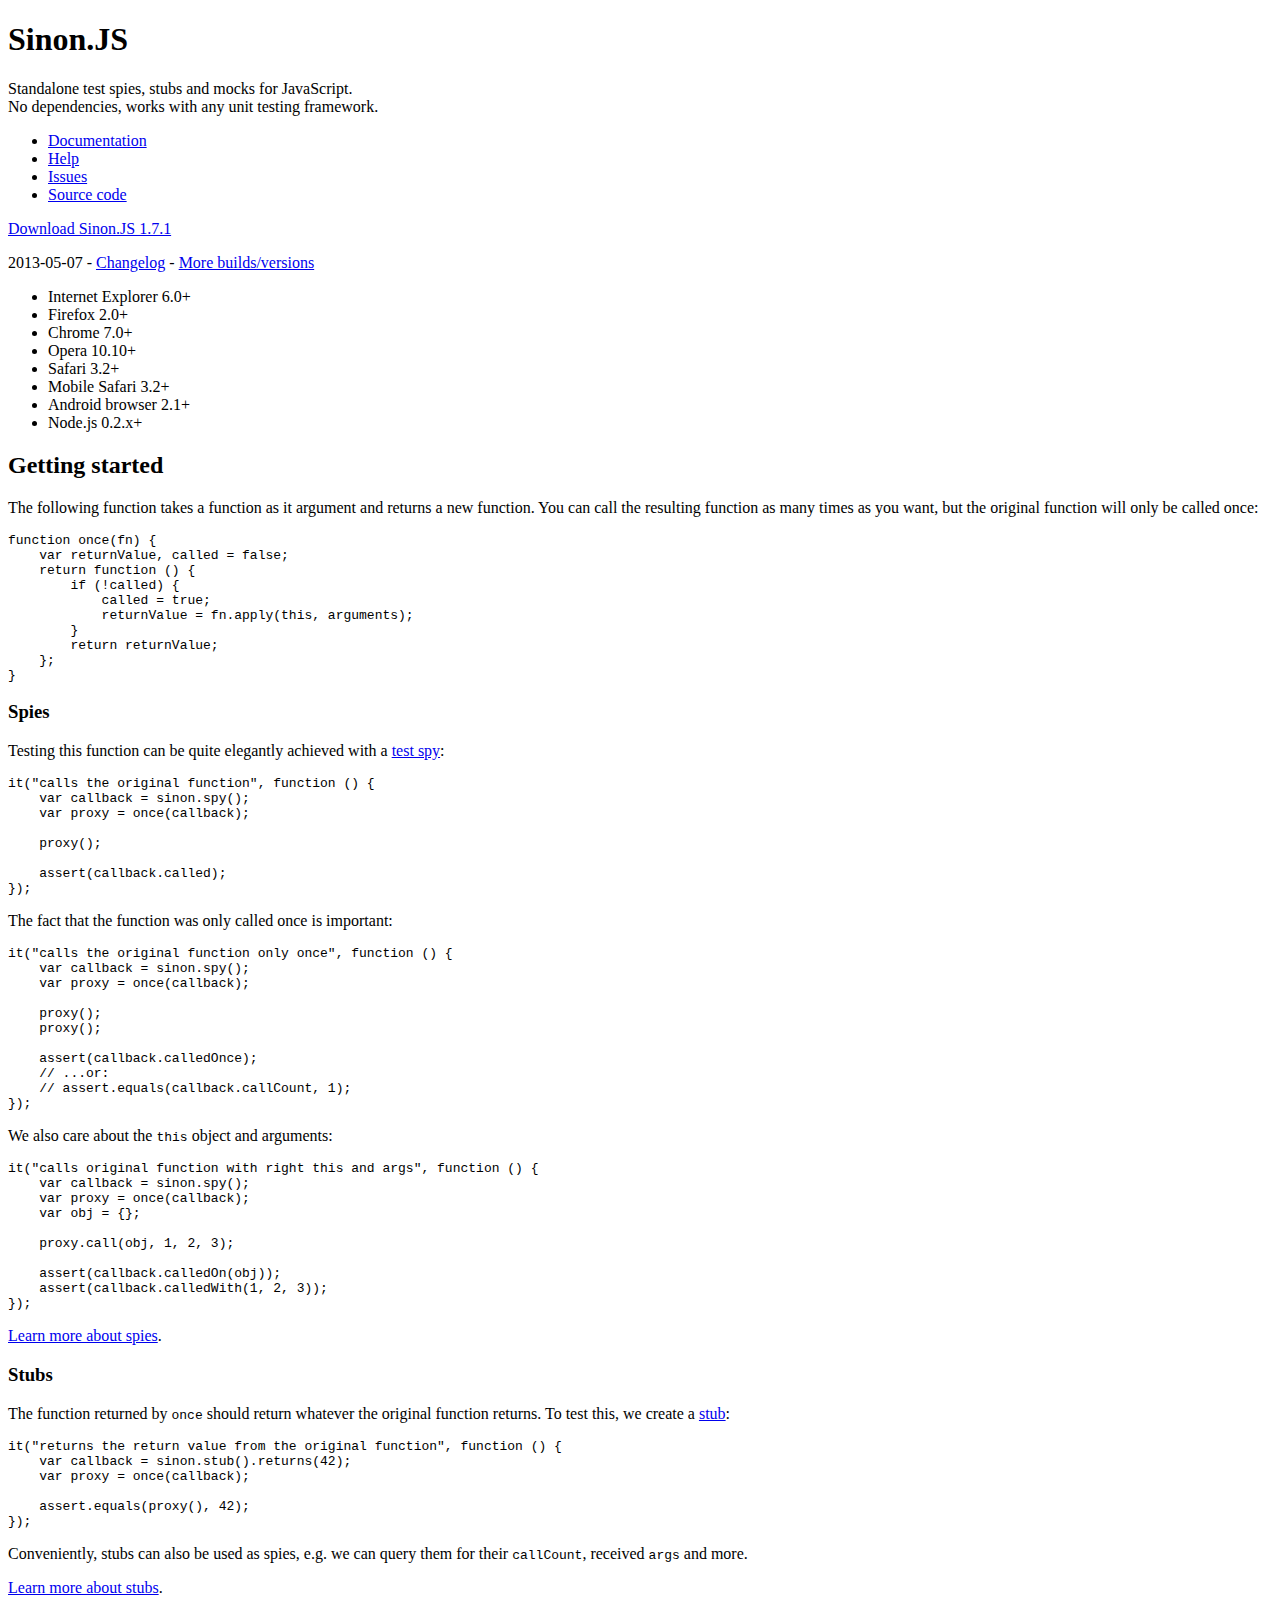
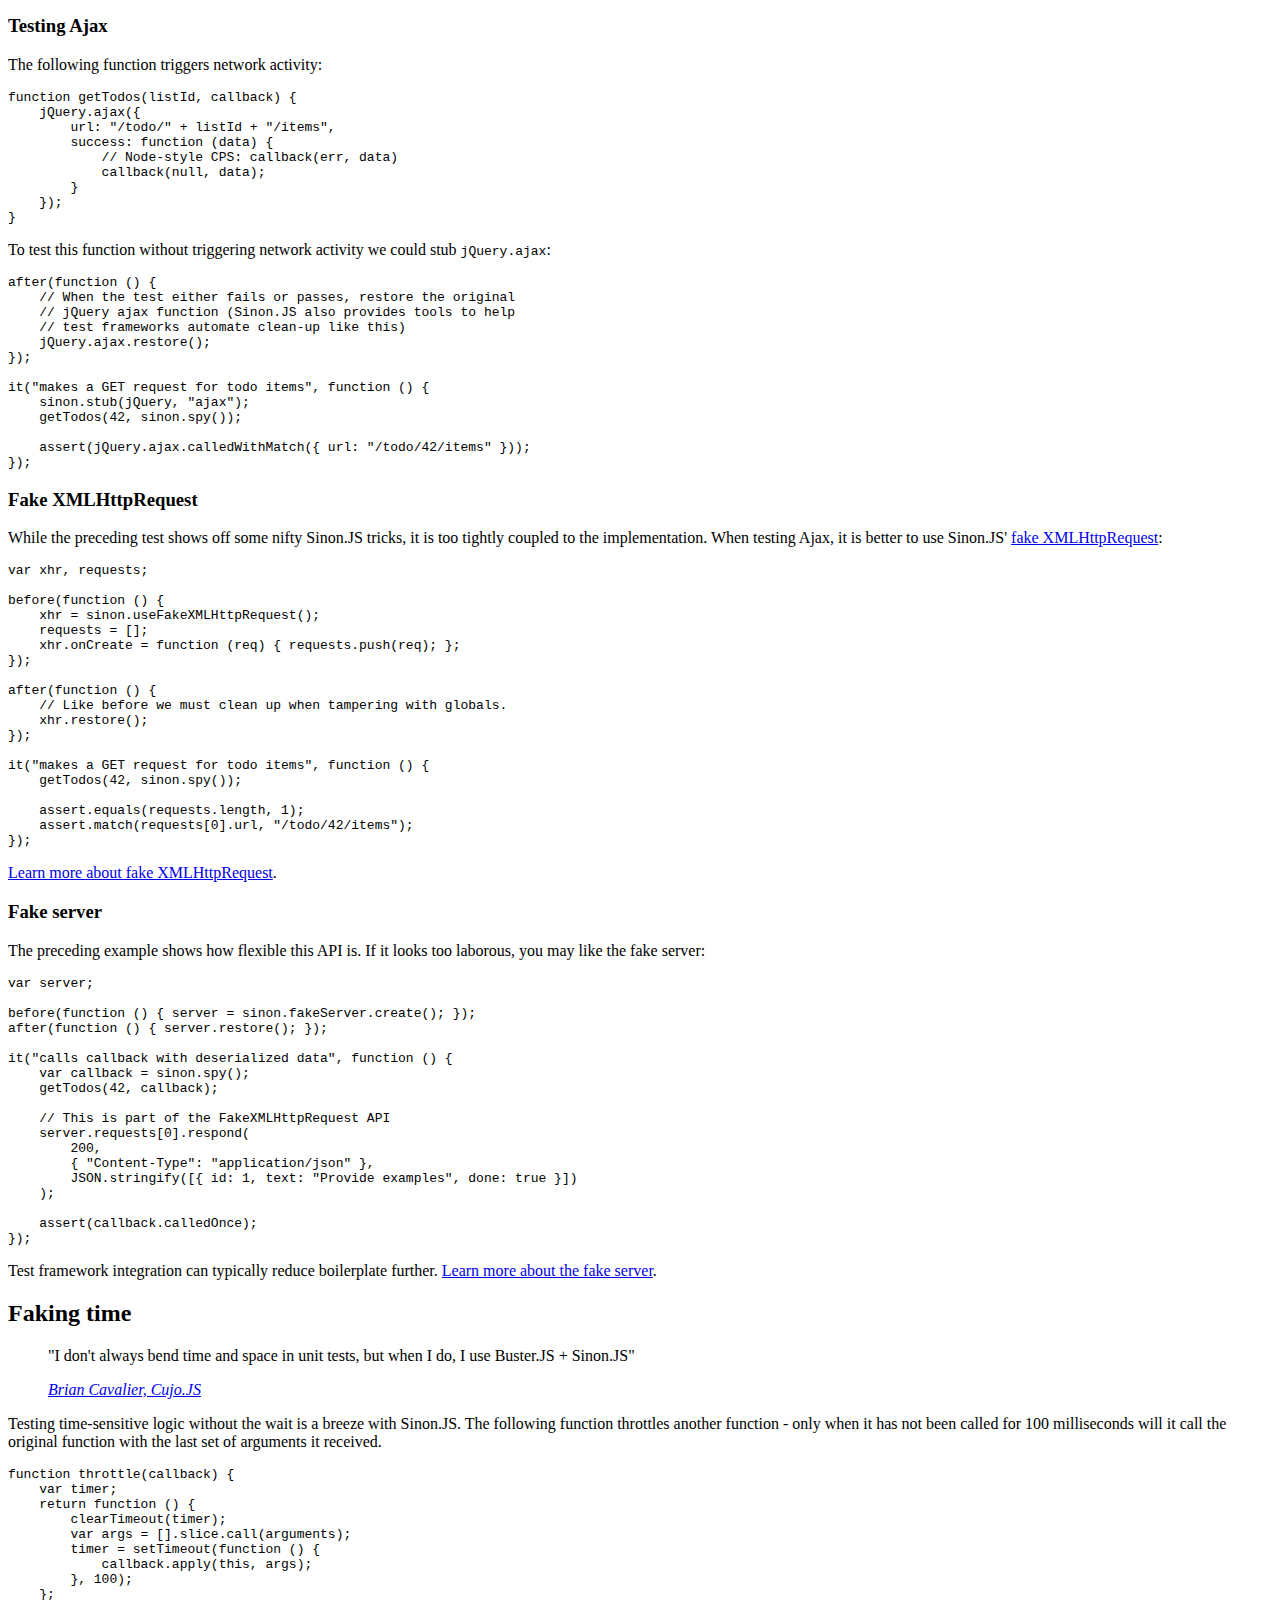
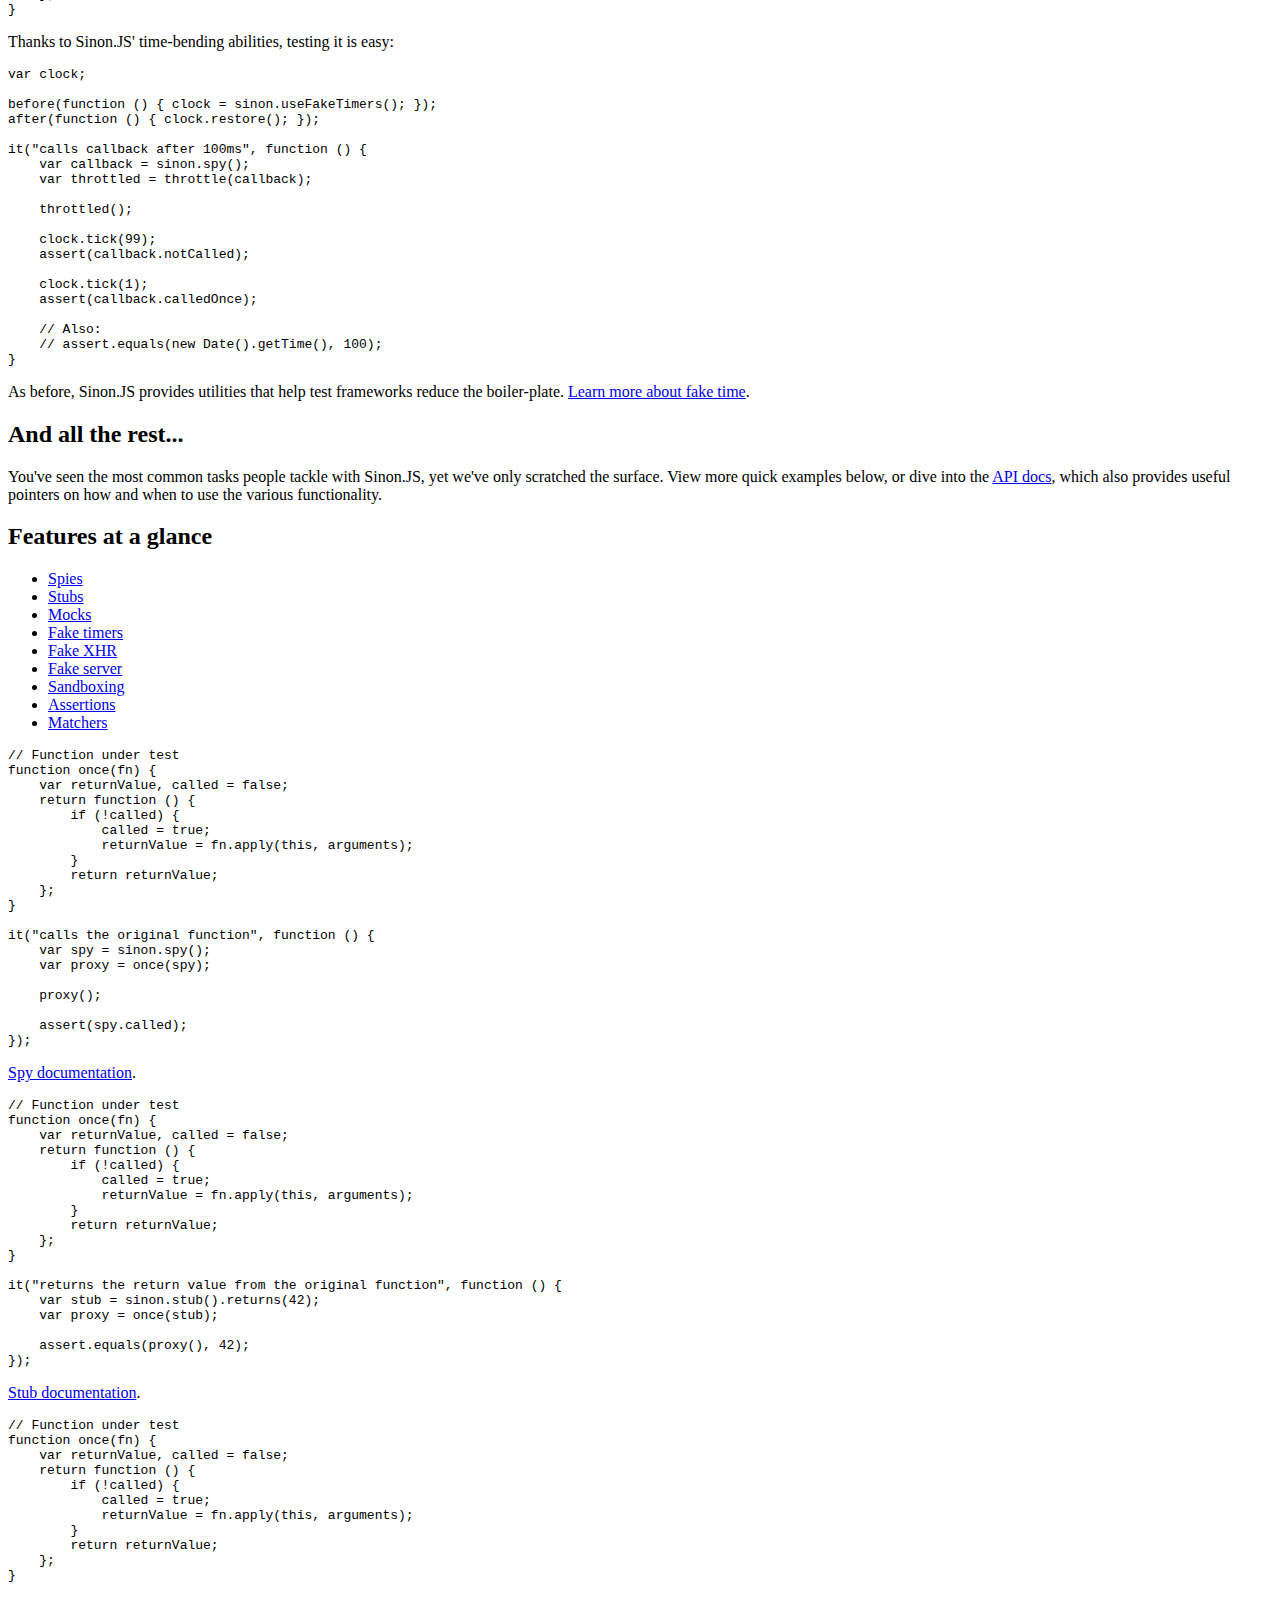
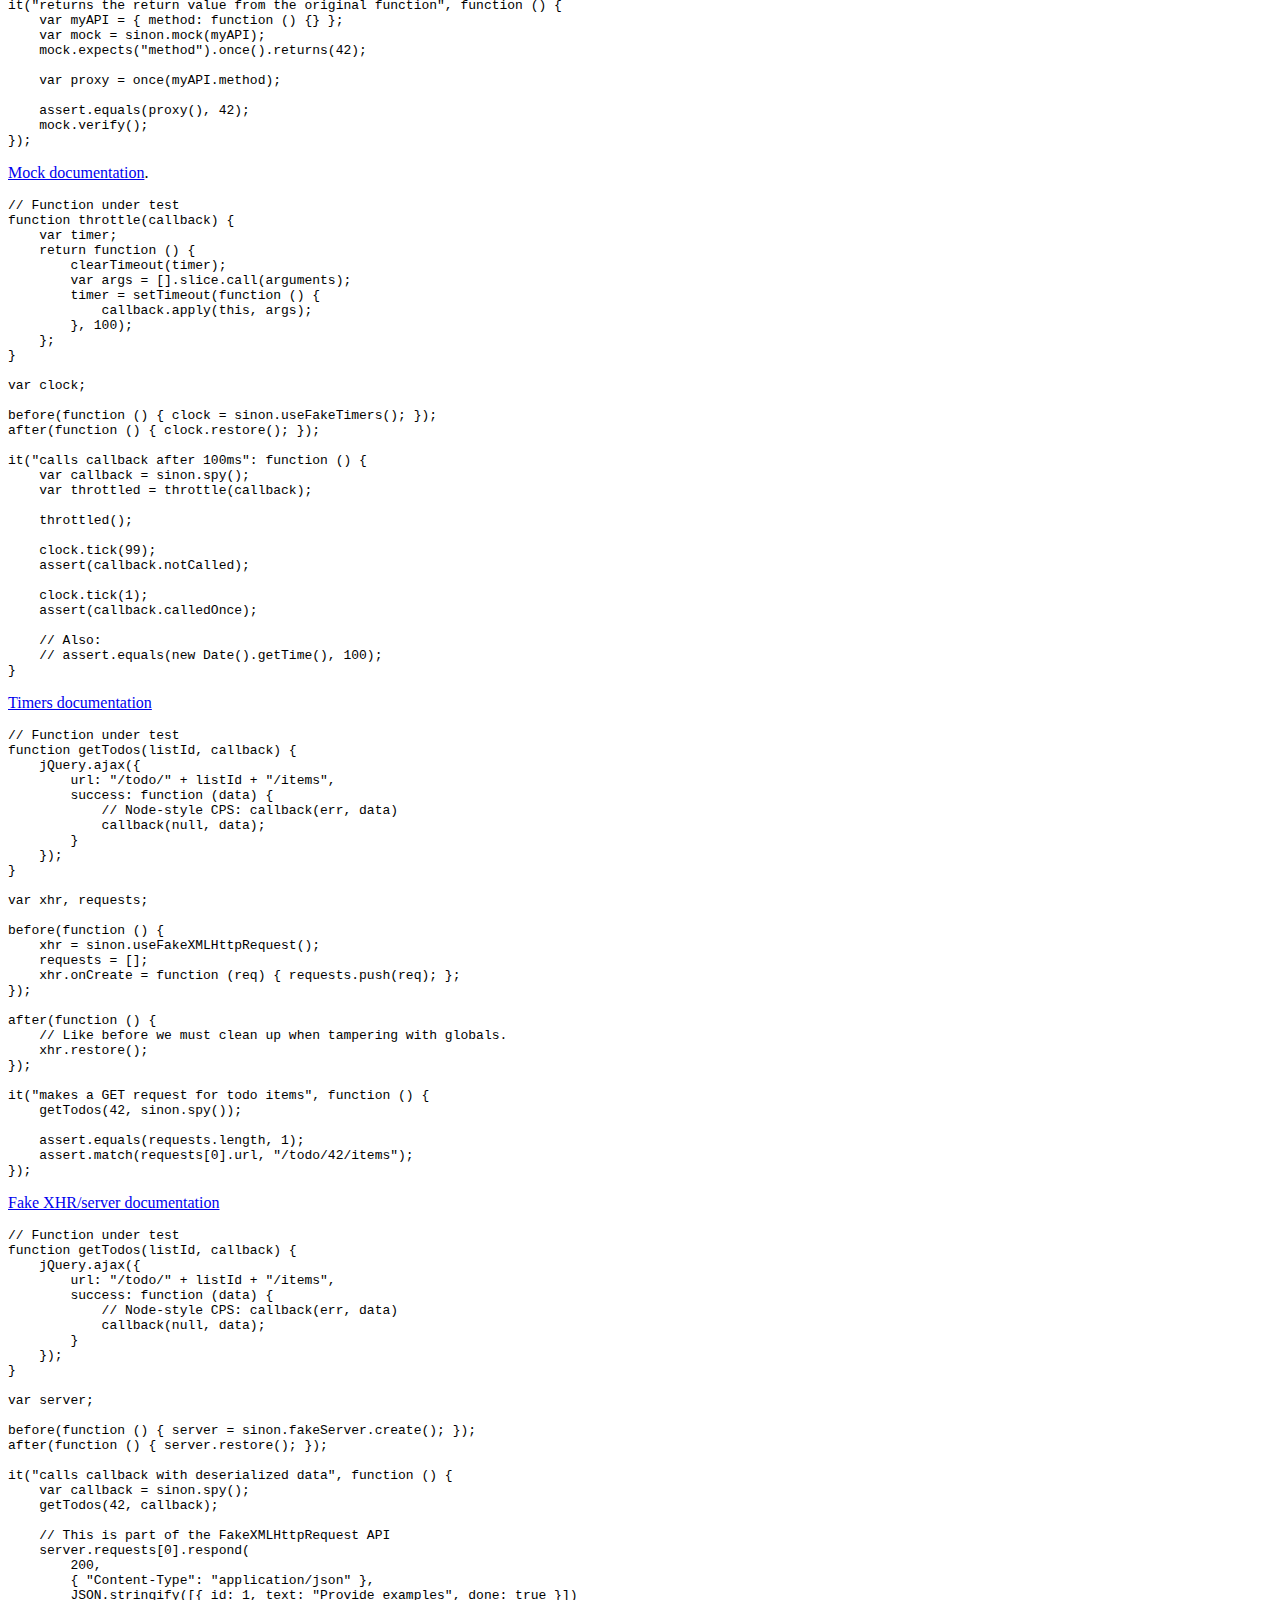
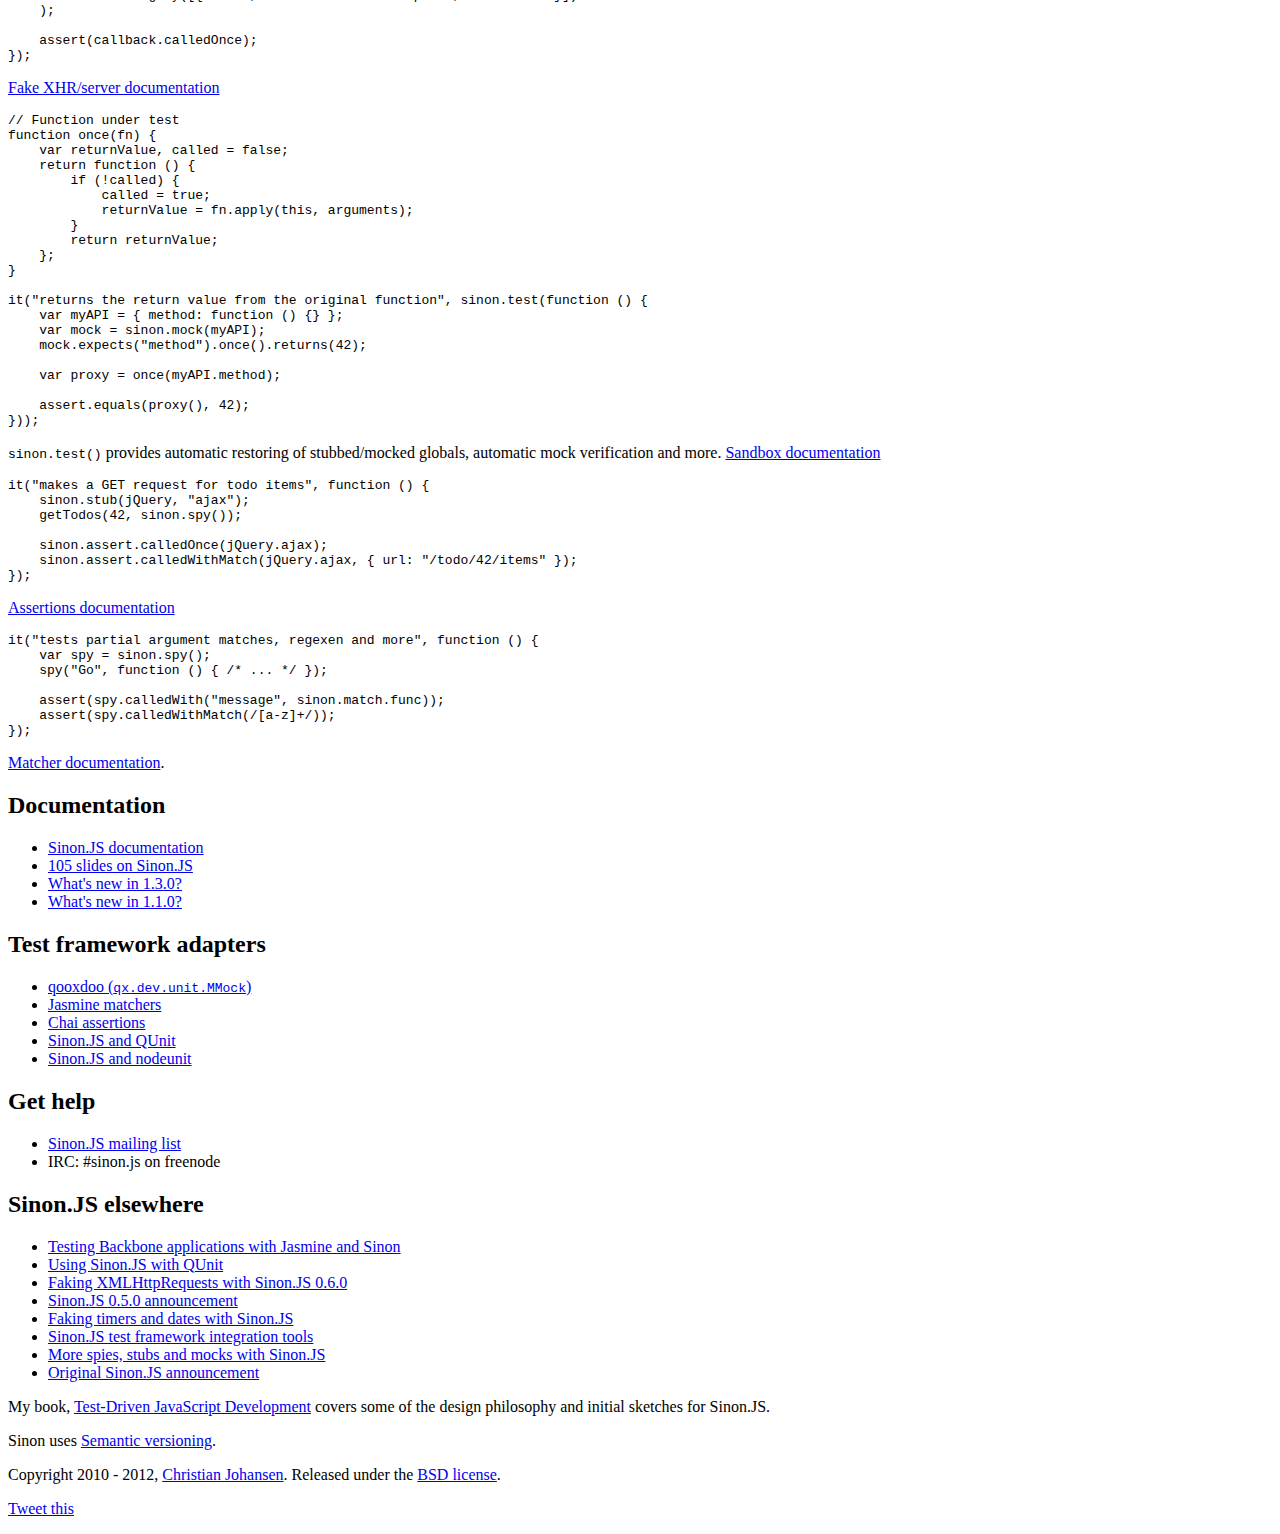
==== commit a024ef62: "Merge e955b2a258e37fb30b4e594550a5d64f33172412 into 5b14f04ebc02148198415616f563dd9c39c505dc" ====
--- a/index.html
+++ b/index.html
@@ -21,7 +21,7 @@
     </ul>
     <div class="download section">
       <div class="content">
-        <div class="button"><a href="releases/sinon-1.7.0.js">Download Sinon.JS 1.7.0</a></div>
+        <div class="button"><a href="releases/sinon-1.7.1.js">Download Sinon.JS 1.7.1</a></div>
         <p>
           2013-05-07 - <a href="Changelog.txt">Changelog</a> - <a href="/download">More builds/versions</a>
         </p>
@@ -231,7 +231,7 @@
 before(function () { clock = sinon.useFakeTimers(); });
 after(function () { clock.restore(); });
 
-it("calls callback after 100ms": function () {
+it("calls callback after 100ms", function () {
     var callback = sinon.spy();
     var throttled = throttle(callback);
 
